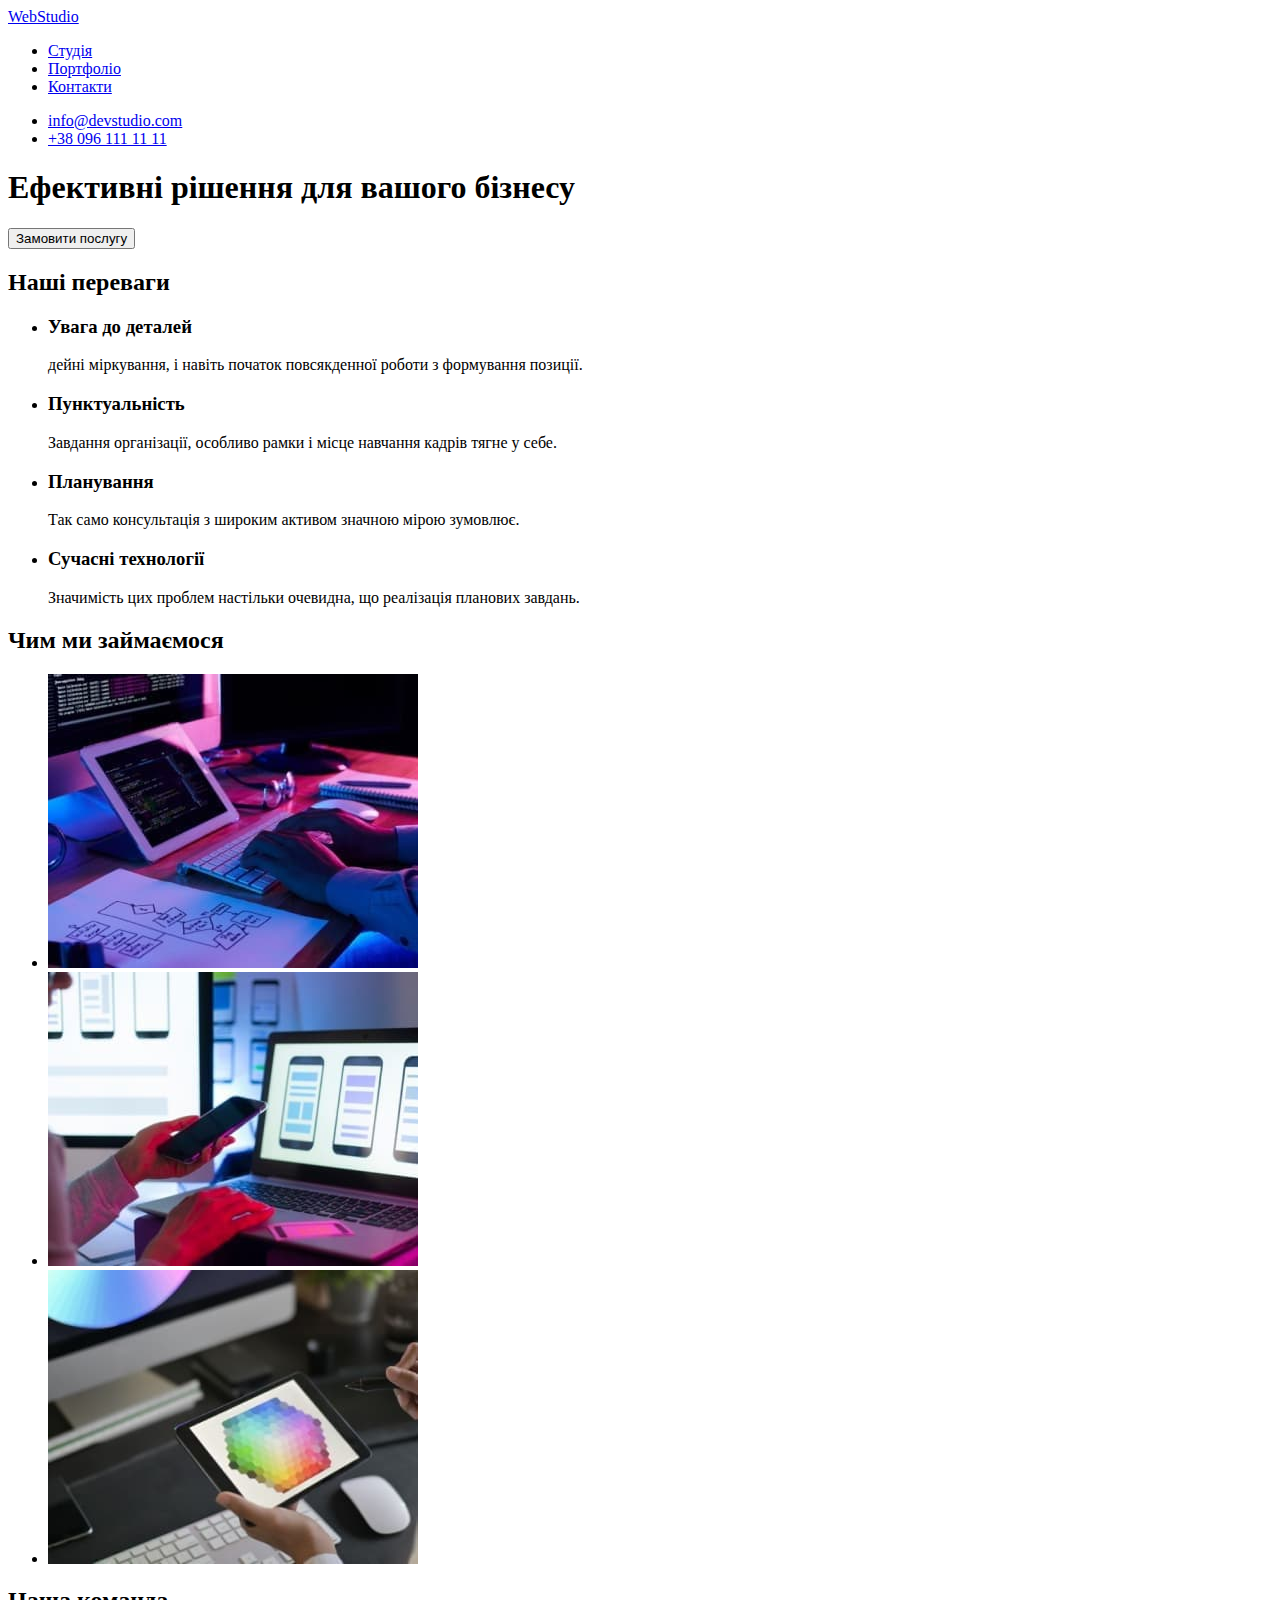
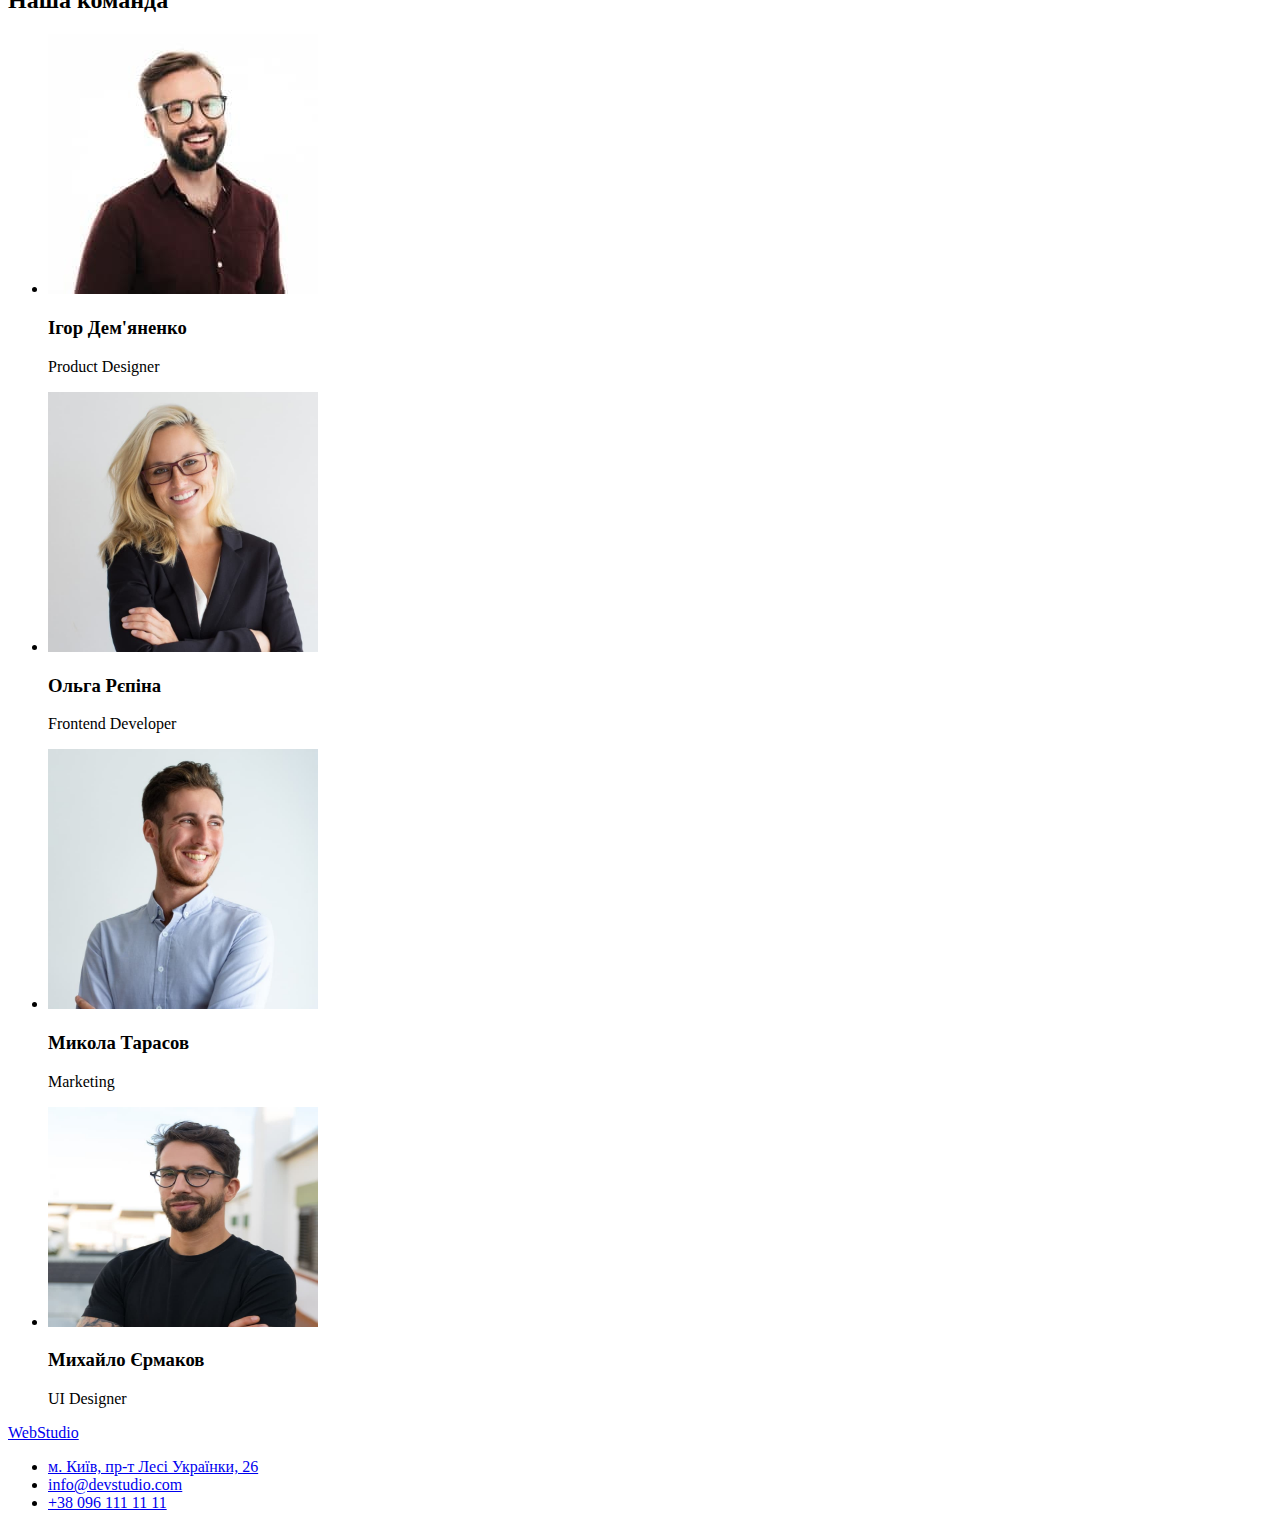
==== index.html @ c8a910ab "Add files via upload" ====
<!DOCTYPE html>
<html lang="uk">
  <head>
    <meta charset="UTF-8" />
    <meta http-equiv="X-UA-Compatible" content="IE=edge" />
    <meta name="viewport" content="width=device-width, initial-scale=1.0" />
    <title>WebStudio</title>
    <link rel="stylesheet" href="styles/main.css" />
  </head>
  <body>
    <header>
      <nav class="header-navigation">
        <a class="web" class="studio" href="./index.html">WebStudio</a>
        <ul>
          <li>
            <a class="студія" href="./index.html">Студія</a>
          </li>
          <li>
            <a class="портфоліо" href="#">Портфоліо</a>
          </li>
          <li>
            <a class="контакти" href="#">Контакти</a>
          </li>
        </ul>
        <ul>
          <li>
            <a class="mailto" href="mailto:info@devstudio.com"
              >info@devstudio.com</a
            >
          </li>
          <li>
            <a class="tel" href="tel:+380961111111">+38 096 111 11 11</a>
          </li>
        </ul>
      </nav>
    </header>
    <main>
      <section class="title-light">
        <h1>Ефективні рішення для вашого бізнесу</h1>
        <button type="button" class="button">Замовити послугу</button>
      </section>
      <section class="section-text">
        <h2>Наші переваги</h2>
        <ul>
          <li>
            <h3>Увага до деталей</h3>
            <p>
              дейні міркування, і навіть початок повсякденної роботи з
              формування позиції.
            </p>
          </li>

          <li>
            <h3>Пунктуальність</h3>
            <p>
              Завдання організації, особливо рамки і місце навчання кадрів тягне
              у себе.
            </p>
          </li>

          <li>
            <h3>Планування</h3>
            <p>
              Так само консультація з широким активом значною мірою зумовлює.
            </p>
          </li>

          <li>
            <h3>Сучасні технології</h3>
            <p>
              Значимість цих проблем настільки очевидна, що реалізація планових
              завдань.
            </p>
          </li>
        </ul>
      </section>
      <section id="images" class="section-images">
        <h2>Чим ми займаємося</h2>
        <ul>
          <li>
            <img
              src="img-1.jpg"
              alt="Людина працює за комп'ютером"
              width="370"
              height="294"
            />
          </li>
          <li>
            <img
              src="img-2.jpg"
              alt="Людина тримає смартфон"
              width="370"
              height="294"
            />
          </li>
          <li>
            <img
              src="img-3.jpg"
              alt="Людина вибирає колір"
              width="370"
              height="294"
            />
          </li>
        </ul>
      </section>
      <section id="photo" class="section-photo">
        <h2>Наша команда</h2>
        <ul>
          <li>
            <img
              src="img-4.jpg"
              alt="Ігор Дем'яненко"
              width="270"
              height="260"
            />
            <h3>Ігор Дем'яненко</h3>
            <p>Product Designer</p>
          </li>
          <li>
            <img src="img-5.jpg" alt="Ольга Репіна" width="270" height="260" />
            <h3>Ольга Рєпіна</h3>
            <p>Frontend Developer</p>
          </li>
          <li>
            <img
              src="img-6.jpg"
              alt="Микола Тарасов"
              width="270"
              height="260"
            />
            <h3>Микола Тарасов</h3>
            <p>Marketing</p>
          </li>
          <li>
            <img
              src="img-7.jpg"
              alt="Михайло Єрмаков"
              width="270"
              height="220"
            />
            <h3>Михайло Єрмаков</h3>
            <p>UI Designer</p>
          </li>
        </ul>
      </section>
    </main>
    <footer class="webstudio-footer">
      <a href="./index.html">WebStudio</a>
      <ul>
        <li>
          <a
            href="https://goo.gl/maps/CPtrU1FHBa2aNyZL9"
            target="_blank"
            rel="noopener noreferrer nofollow"
            >м. Київ, пр-т Лесі Українки, 26</a
          >
        </li>
        <li>
          <a href="mailto:info@devstudio.com">info@devstudio.com</a>
        </li>
        <li>
          <a href="tel:+380961111111">+38 096 111 11 11</a>
        </li>
      </ul>
    </footer>
  </body>
</html>
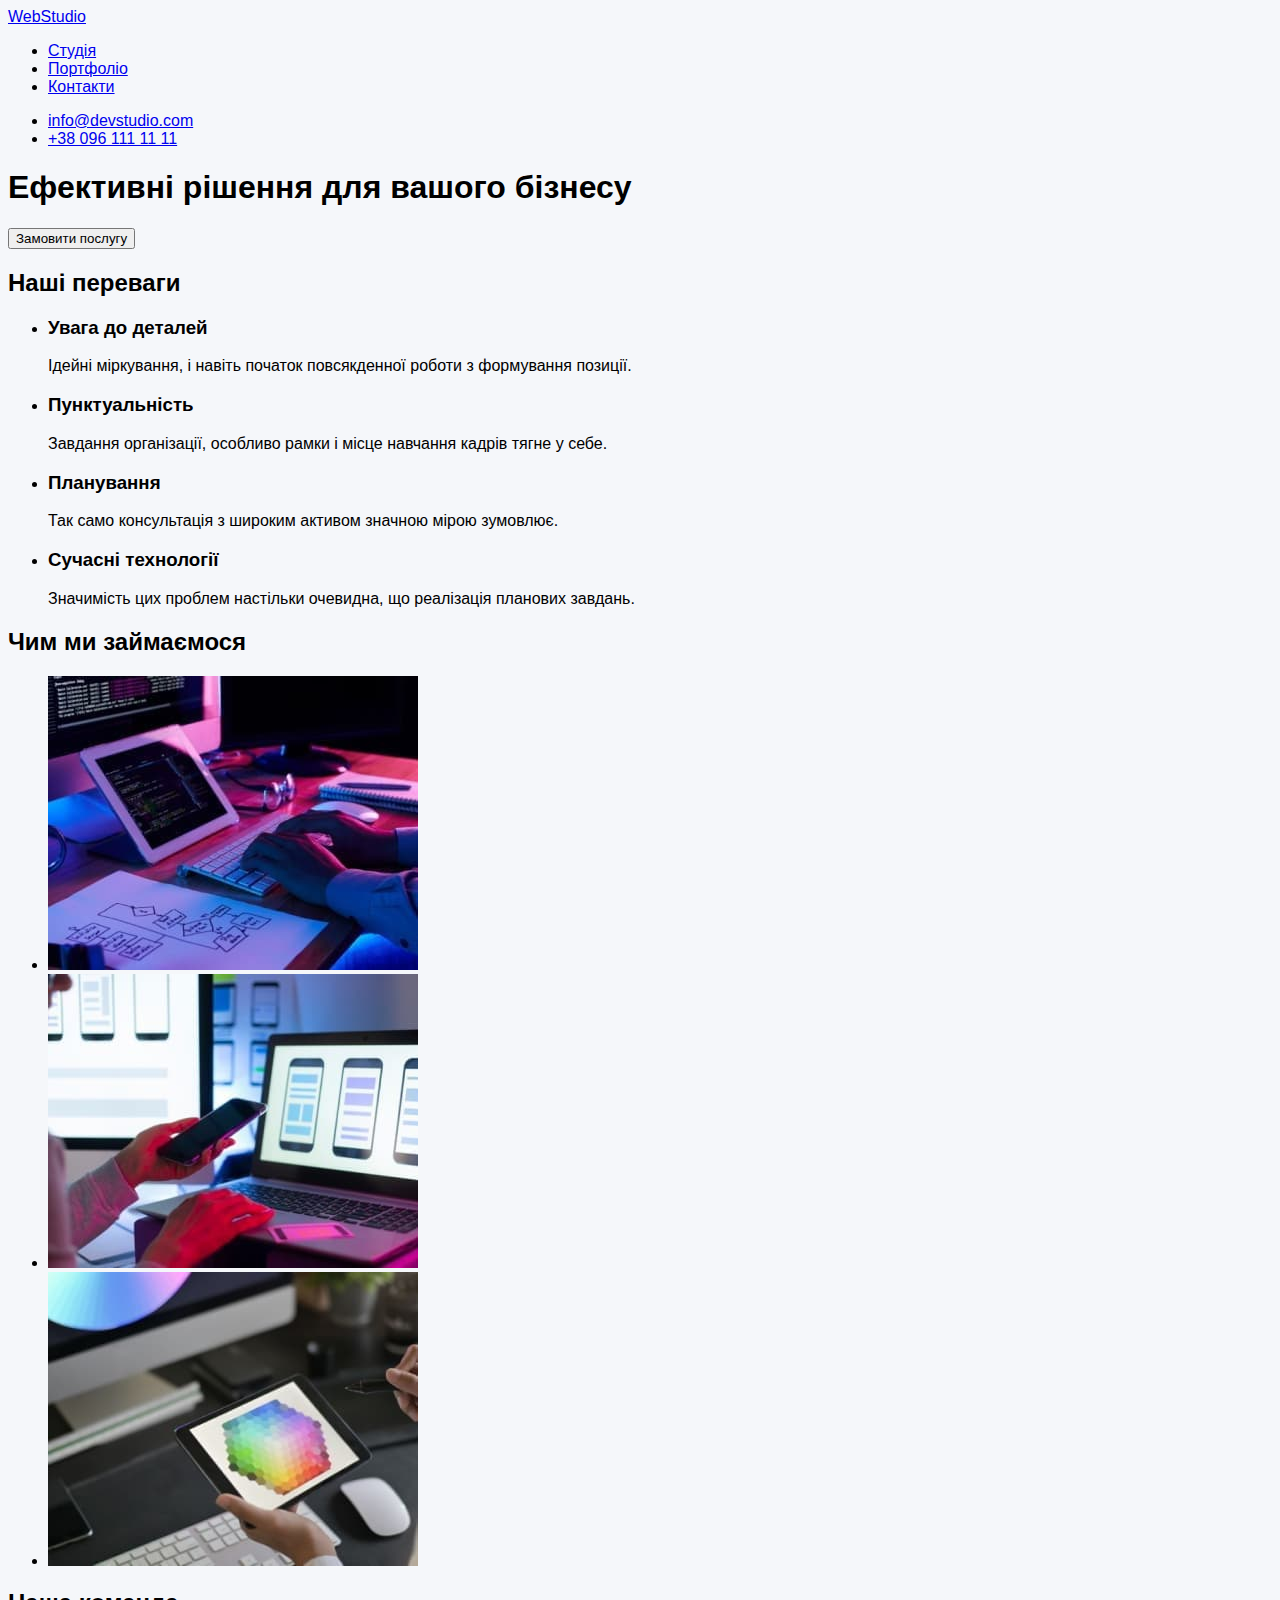
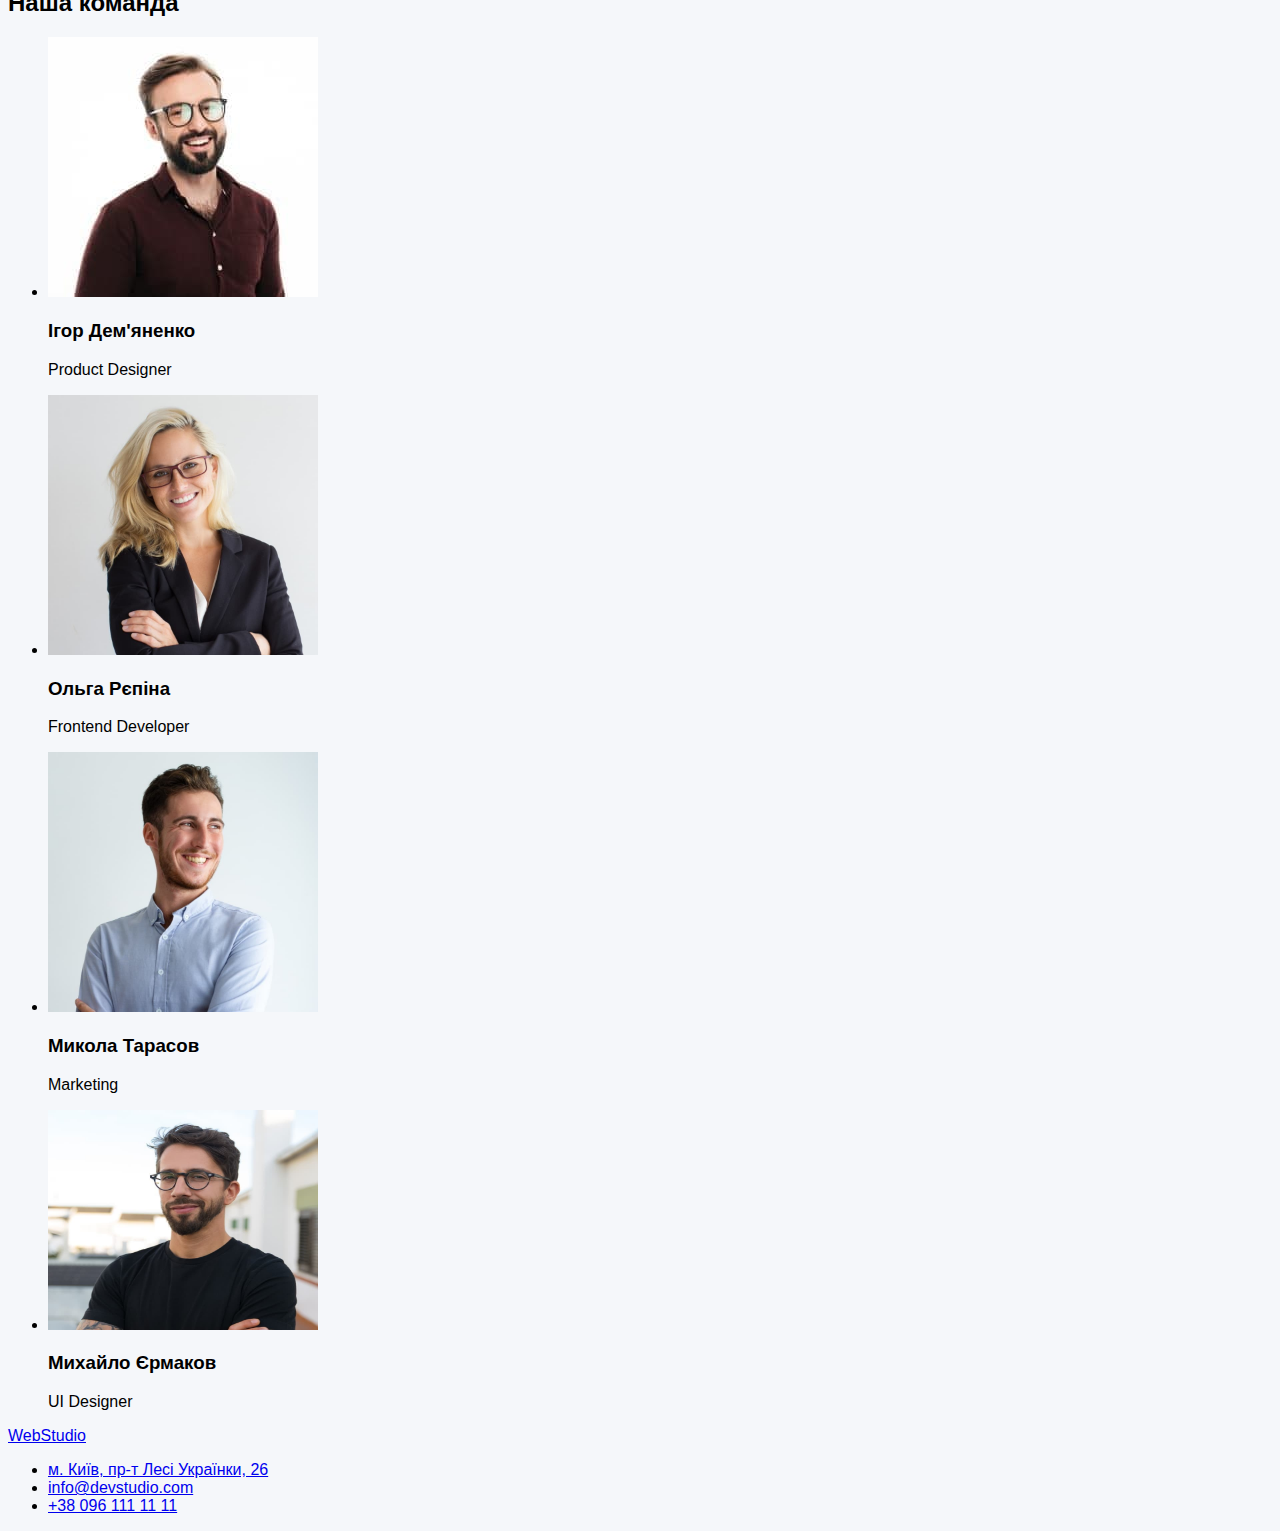
==== commit a9fae542: "Correct" ====
--- a/index.html
+++ b/index.html
@@ -6,6 +6,7 @@
     <meta name="viewport" content="width=device-width, initial-scale=1.0" />
     <title>WebStudio</title>
     <link rel="stylesheet" href="styles/main.css" />
+    <link rel="preconnect" href="https://fonts.gstatic.com" />
   </head>
   <body>
     <header>
@@ -16,7 +17,7 @@
             <a class="студія" href="./index.html">Студія</a>
           </li>
           <li>
-            <a class="портфоліо" href="#">Портфоліо</a>
+            <a class="портфоліо" href="./portfolio.html">Портфоліо</a>
           </li>
           <li>
             <a class="контакти" href="#">Контакти</a>
@@ -45,7 +46,7 @@
           <li>
             <h3>Увага до деталей</h3>
             <p>
-              дейні міркування, і навіть початок повсякденної роботи з
+              Ідейні міркування, і навіть початок повсякденної роботи з
               формування позиції.
             </p>
           </li>
--- a/styles/main.css
+++ b/styles/main.css
@@ -0,0 +1,273 @@
+body {
+    font-family: 'Montserrat', sans-serif;
+    background-color: #F5F7FA;
+}
+
+/* main styles: */
+
+.main {
+    display: flex;
+    flex-direction: row-reverse;
+    width: 1200px;
+    margin: 0 auto;
+}
+
+/* main-content style */
+
+.main-content {
+    background-color: #F5F7FA;
+    ;
+    box-shadow: 6px 6px 20px rgba(0, 0, 0, 0.1);
+    padding: 105px 90px;
+}
+
+/* about styles */
+
+.about {
+    margin-bottom: 40px;
+}
+
+.about-position {
+    font-style: normal;
+    font-weight: 700;
+    font-size: 14px;
+    line-height: 17px;
+    color: #000000;
+    margin-bottom: 20px;
+}
+
+.about-name {
+    font-style: normal;
+    font-weight: 700;
+    font-size: 45px;
+    line-height: 55px;
+    color: #000000;
+    margin-bottom: 25px;
+}
+
+.about-description {
+    font-style: normal;
+    font-weight: 400;
+    font-size: 14px;
+    line-height: 24px;
+    color: #595959;
+    width: 400px;
+}
+
+/* .project styles */
+
+.project {
+    margin-bottom: 50px;
+}
+
+.title {
+    font-style: normal;
+    font-weight: 700;
+    font-size: 22px;
+    line-height: 27px;
+    color: #000000;
+    margin-bottom: 10px;
+}
+
+.projects-list {
+    padding: 0;
+    margin-left: 15px;
+}
+
+
+.projects-item {
+    font-style: normal;
+    font-weight: 700;
+    font-size: 14px;
+    line-height: 24px;
+    color: #000000;
+}
+
+.projects,
+.projects-link {
+    font-style: normal;
+    font-weight: 400;
+    font-size: 14px;
+    line-height: 24px;
+    color: #595959;
+}
+
+.projects-link {
+    margin-left: 10px;
+}
+
+.projects-bracket {
+    font-style: normal;
+    font-weight: 700;
+    font-size: 14px;
+    line-height: 24px;
+    color: #000000;
+}
+
+
+
+/* work styles */
+
+.work {
+    margin-bottom: 45px;
+}
+
+.work-position {
+    font-style: normal;
+    font-weight: 700;
+    font-size: 16px;
+    line-height: 20px;
+    color: #000000;
+    margin-bottom: 10px;
+}
+
+.organization {
+    font-style: normal;
+    font-weight: 700;
+    font-size: 16px;
+    line-height: 20px;
+    color: #FB6D3A;
+}
+
+.period {
+    font-style: normal;
+    font-weight: 400;
+    font-size: 12px;
+    line-height: 15px;
+    color: #A8A8A8;
+    margin-bottom: 10px;
+}
+
+.line {
+    font-style: normal;
+    font-weight: 400;
+    font-size: 12px;
+    line-height: 15px;
+    color: #000000;
+}
+
+.work-list {
+    padding: 0;
+    margin-left: 15px;
+}
+
+.work-list-item {
+    font-style: normal;
+    font-weight: 400;
+    font-size: 14px;
+    line-height: 24px;
+    color: #595959;
+}
+
+
+/* Eeducation styles */
+
+.education {}
+
+.university {
+    font-style: normal;
+    font-weight: 700;
+    font-size: 16px;
+    line-height: 20px;
+    color: #FB6D3A;
+    margin-bottom: 10px;
+}
+
+.department {
+    font-style: normal;
+    font-weight: 700;
+    font-size: 14px;
+    line-height: 17px;
+    color: #000000;
+    margin-bottom: 10px;
+}
+
+
+/* sidedar styles */
+
+.sidebar {
+    background-color: #1E2939;
+    padding-top: 40px;
+    width: 370px;
+}
+
+.photo {
+    width: 370px;
+    margin-bottom: 50px;
+}
+
+.contacts,
+.tech-skills,
+.soft-skills {
+    margin-left: 40px;
+}
+
+.contacts {
+    margin-bottom: 50px;
+}
+
+.sidebar-title {
+    color: #FFFFFF;
+    font-style: normal;
+    font-weight: 700;
+    font-size: 22px;
+    line-height: 27px;
+    margin-bottom: 10px;
+}
+
+.contact-type {
+    font-style: normal;
+    font-weight: 700;
+    font-size: 14px;
+    line-height: 24px;
+    color: #FFFFFF;
+    margin-right: 10px;
+}
+
+.contact-link {
+    font-style: normal;
+    font-weight: 400;
+    font-size: 14px;
+    line-height: 24px;
+    color: #868e9b;
+}
+
+.tech-skills {
+    margin-bottom: 45px;
+}
+
+.tech-skills-list {
+    color: #FFFFFF;
+    padding: 0px;
+    padding-left: 17px;
+}
+
+.tech-skills-item {
+    color: #FB6D3A;
+}
+
+.tech-skills-text {
+    color: #FFFFFF;
+    font-style: normal;
+    font-weight: 400;
+    font-size: 14px;
+    line-height: 24px;
+}
+
+.soft-skills-list {
+    color: #FFFFFF;
+    padding: 0;
+    padding-left: 17px;
+}
+
+.soft-skills-item {
+    color: #FB6D3A;
+}
+
+.soft-skills-text {
+    color: #FFFFFF;
+    font-style: normal;
+    font-weight: 400;
+    font-size: 14px;
+    line-height: 24px;
+}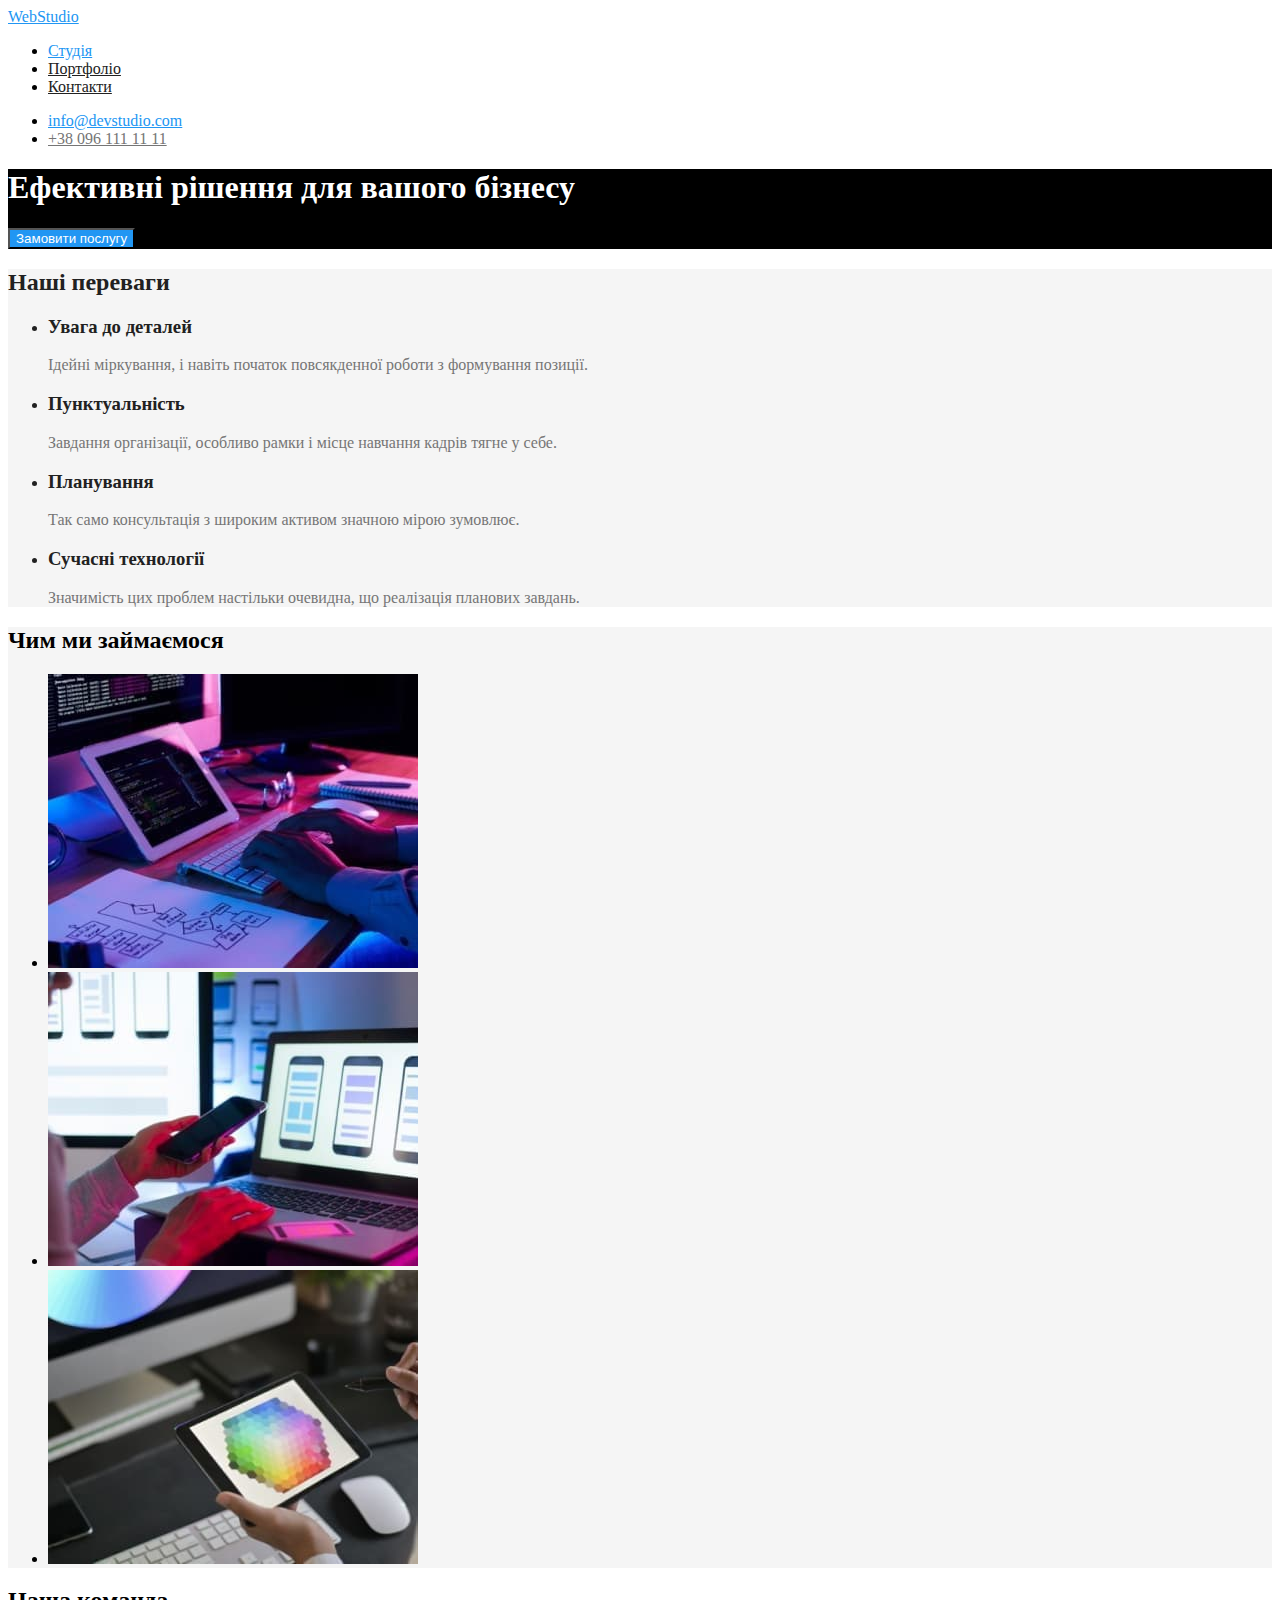
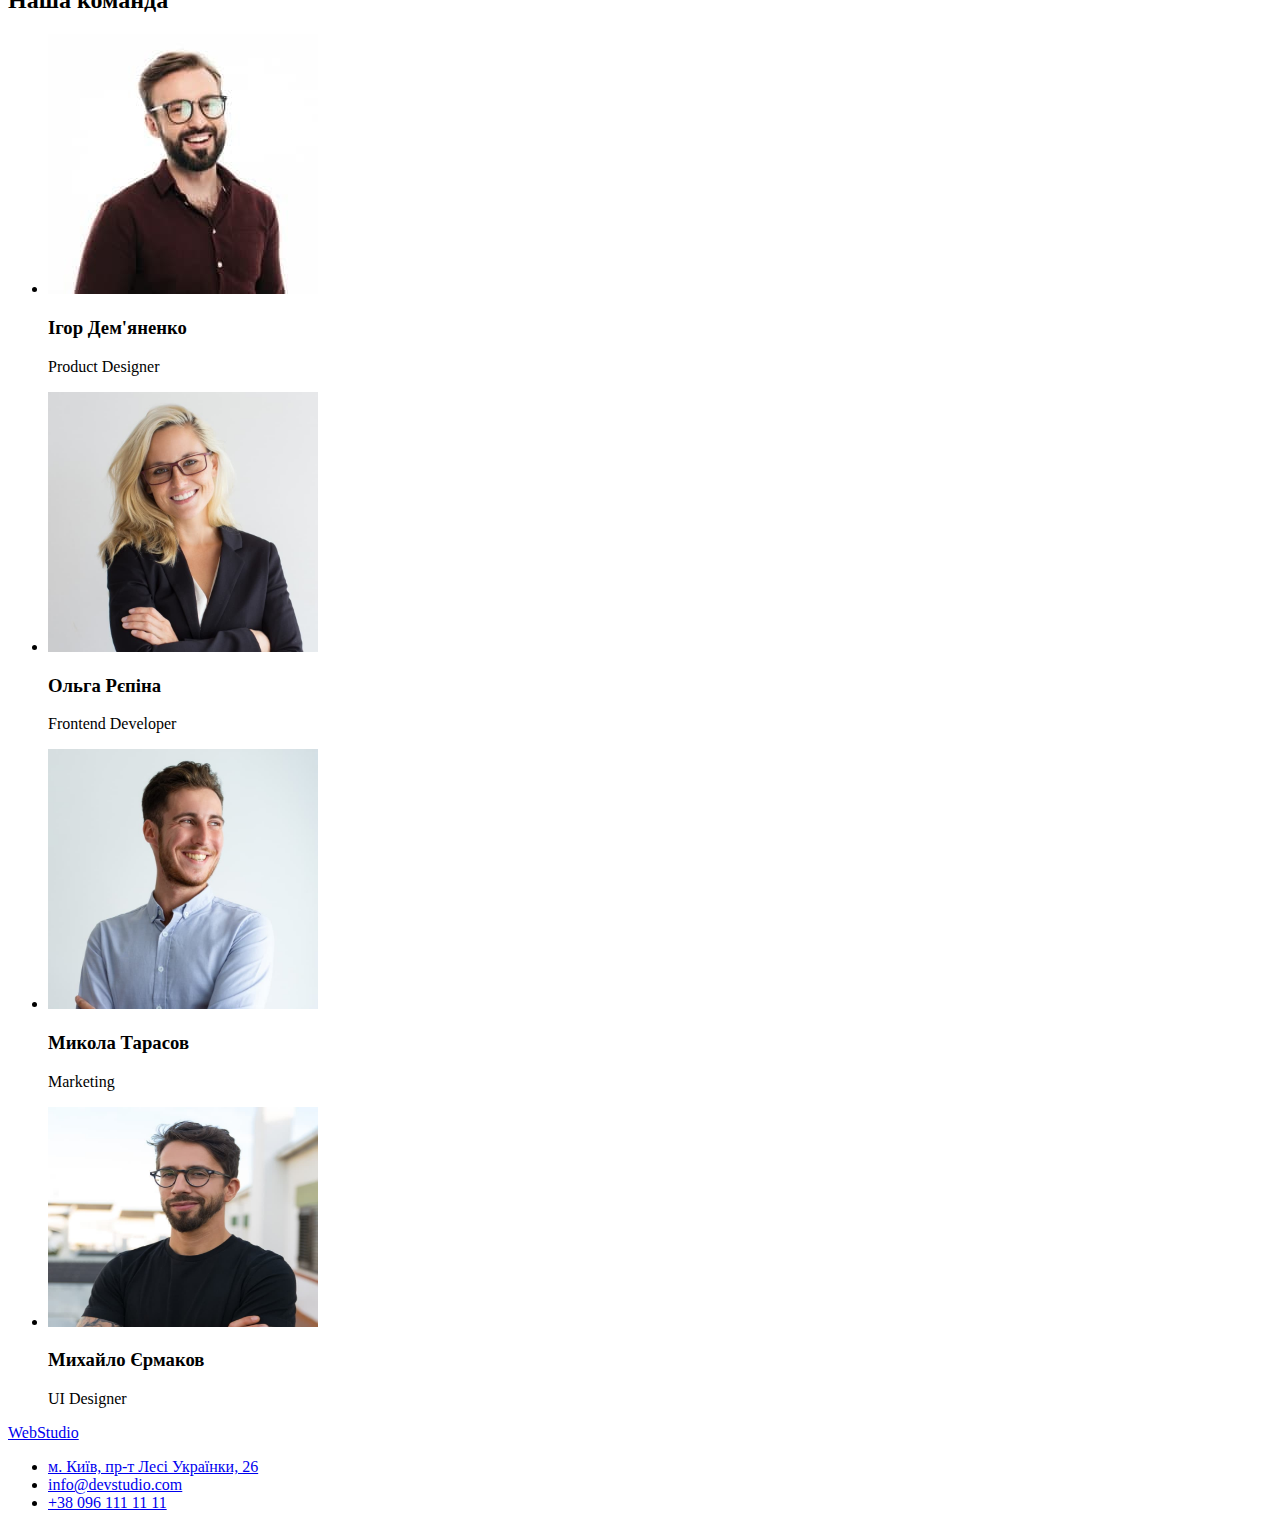
==== commit e86ad0e5: "Update index.html" ====
--- a/index.html
+++ b/index.html
@@ -20,7 +20,7 @@
             <a class="портфоліо" href="./portfolio.html">Портфоліо</a>
           </li>
           <li>
-            <a class="контакти" href="#">Контакти</a>
+            <a class="контакти" href="#contacts">Контакти</a>
           </li>
         </ul>
         <ul>
@@ -145,7 +145,7 @@
         </ul>
       </section>
     </main>
-    <footer class="webstudio-footer">
+    <footer id="contacts" class="webstudio-footer">
       <a href="./index.html">WebStudio</a>
       <ul>
         <li>
--- a/styles/main.css
+++ b/styles/main.css
@@ -1,273 +1,69 @@
-body {
-    font-family: 'Montserrat', sans-serif;
-    background-color: #F5F7FA;
+:root {
+    --color-black: #000000;
+    --color-dark: #212121;
+    --text-color-grey: #757575;
+    --color-blue: #2196F3;
+
 }
 
-/* main styles: */
-
-.main {
-    display: flex;
-    flex-direction: row-reverse;
-    width: 1200px;
-    margin: 0 auto;
+.header-navigation {
+    background-color: #FFFFFF;
+    ;
 }
 
-/* main-content style */
-
-.main-content {
-    background-color: #F5F7FA;
-    ;
-    box-shadow: 6px 6px 20px rgba(0, 0, 0, 0.1);
-    padding: 105px 90px;
+.web {
+    color: var(--color-blue);
 }
 
-/* about styles */
-
-.about {
-    margin-bottom: 40px;
+.studio {
+    color: var(--color-black);
 }
 
-.about-position {
-    font-style: normal;
-    font-weight: 700;
-    font-size: 14px;
-    line-height: 17px;
-    color: #000000;
-    margin-bottom: 20px;
+.студія,
+.mailto {
+    color: var(--color-blue);
 }
 
-.about-name {
-    font-style: normal;
-    font-weight: 700;
-    font-size: 45px;
-    line-height: 55px;
-    color: #000000;
-    margin-bottom: 25px;
+.портфоліо,
+.контакти {
+    color: var(--color-dark);
 }
 
-.about-description {
-    font-style: normal;
-    font-weight: 400;
-    font-size: 14px;
-    line-height: 24px;
-    color: #595959;
-    width: 400px;
+.tel {
+    color: var(--text-color-grey);
 }
 
-/* .project styles */
-
-.project {
-    margin-bottom: 50px;
+.title-light {
+    background-color: black;
 }
 
-.title {
-    font-style: normal;
-    font-weight: 700;
-    font-size: 22px;
-    line-height: 27px;
-    color: #000000;
-    margin-bottom: 10px;
+.title-light {
+    color: #FFFFFF;
 }
 
-.projects-list {
-    padding: 0;
-    margin-left: 15px;
+.button {
+    background-color: #2196F3;
 }
 
-
-.projects-item {
-    font-style: normal;
-    font-weight: 700;
-    font-size: 14px;
-    line-height: 24px;
-    color: #000000;
+.button {
+    color: #FFFFFF;
 }
 
-.projects,
-.projects-link {
-    font-style: normal;
-    font-weight: 400;
-    font-size: 14px;
-    line-height: 24px;
-    color: #595959;
+.section-text,
+.section-images {
+    background-color: #F5F5F5;
+    ;
 }
 
-.projects-link {
-    margin-left: 10px;
+.section-text,
+.section-images .section-photo h2 {
+    color: var(--color-dark);
 }
 
-.projects-bracket {
-    font-style: normal;
-    font-weight: 700;
-    font-size: 14px;
-    line-height: 24px;
-    color: #000000;
+.section-text h3 {
+    color: var(--color-dark)
 }
 
-
-
-/* work styles */
-
-.work {
-    margin-bottom: 45px;
-}
-
-.work-position {
-    font-style: normal;
-    font-weight: 700;
-    font-size: 16px;
-    line-height: 20px;
-    color: #000000;
-    margin-bottom: 10px;
-}
-
-.organization {
-    font-style: normal;
-    font-weight: 700;
-    font-size: 16px;
-    line-height: 20px;
-    color: #FB6D3A;
-}
-
-.period {
-    font-style: normal;
-    font-weight: 400;
-    font-size: 12px;
-    line-height: 15px;
-    color: #A8A8A8;
-    margin-bottom: 10px;
-}
-
-.line {
-    font-style: normal;
-    font-weight: 400;
-    font-size: 12px;
-    line-height: 15px;
-    color: #000000;
-}
-
-.work-list {
-    padding: 0;
-    margin-left: 15px;
-}
-
-.work-list-item {
-    font-style: normal;
-    font-weight: 400;
-    font-size: 14px;
-    line-height: 24px;
-    color: #595959;
-}
-
-
-/* Eeducation styles */
-
-.education {}
-
-.university {
-    font-style: normal;
-    font-weight: 700;
-    font-size: 16px;
-    line-height: 20px;
-    color: #FB6D3A;
-    margin-bottom: 10px;
-}
-
-.department {
-    font-style: normal;
-    font-weight: 700;
-    font-size: 14px;
-    line-height: 17px;
-    color: #000000;
-    margin-bottom: 10px;
-}
-
-
-/* sidedar styles */
-
-.sidebar {
-    background-color: #1E2939;
-    padding-top: 40px;
-    width: 370px;
-}
-
-.photo {
-    width: 370px;
-    margin-bottom: 50px;
-}
-
-.contacts,
-.tech-skills,
-.soft-skills {
-    margin-left: 40px;
-}
-
-.contacts {
-    margin-bottom: 50px;
-}
-
-.sidebar-title {
-    color: #FFFFFF;
-    font-style: normal;
-    font-weight: 700;
-    font-size: 22px;
-    line-height: 27px;
-    margin-bottom: 10px;
-}
-
-.contact-type {
-    font-style: normal;
-    font-weight: 700;
-    font-size: 14px;
-    line-height: 24px;
-    color: #FFFFFF;
-    margin-right: 10px;
-}
-
-.contact-link {
-    font-style: normal;
-    font-weight: 400;
-    font-size: 14px;
-    line-height: 24px;
-    color: #868e9b;
-}
-
-.tech-skills {
-    margin-bottom: 45px;
-}
-
-.tech-skills-list {
-    color: #FFFFFF;
-    padding: 0px;
-    padding-left: 17px;
-}
-
-.tech-skills-item {
-    color: #FB6D3A;
-}
-
-.tech-skills-text {
-    color: #FFFFFF;
-    font-style: normal;
-    font-weight: 400;
-    font-size: 14px;
-    line-height: 24px;
-}
-
-.soft-skills-list {
-    color: #FFFFFF;
-    padding: 0;
-    padding-left: 17px;
-}
-
-.soft-skills-item {
-    color: #FB6D3A;
-}
-
-.soft-skills-text {
-    color: #FFFFFF;
-    font-style: normal;
-    font-weight: 400;
-    font-size: 14px;
-    line-height: 24px;
+.section-text p {
+    color: var(--text-color-grey);
 }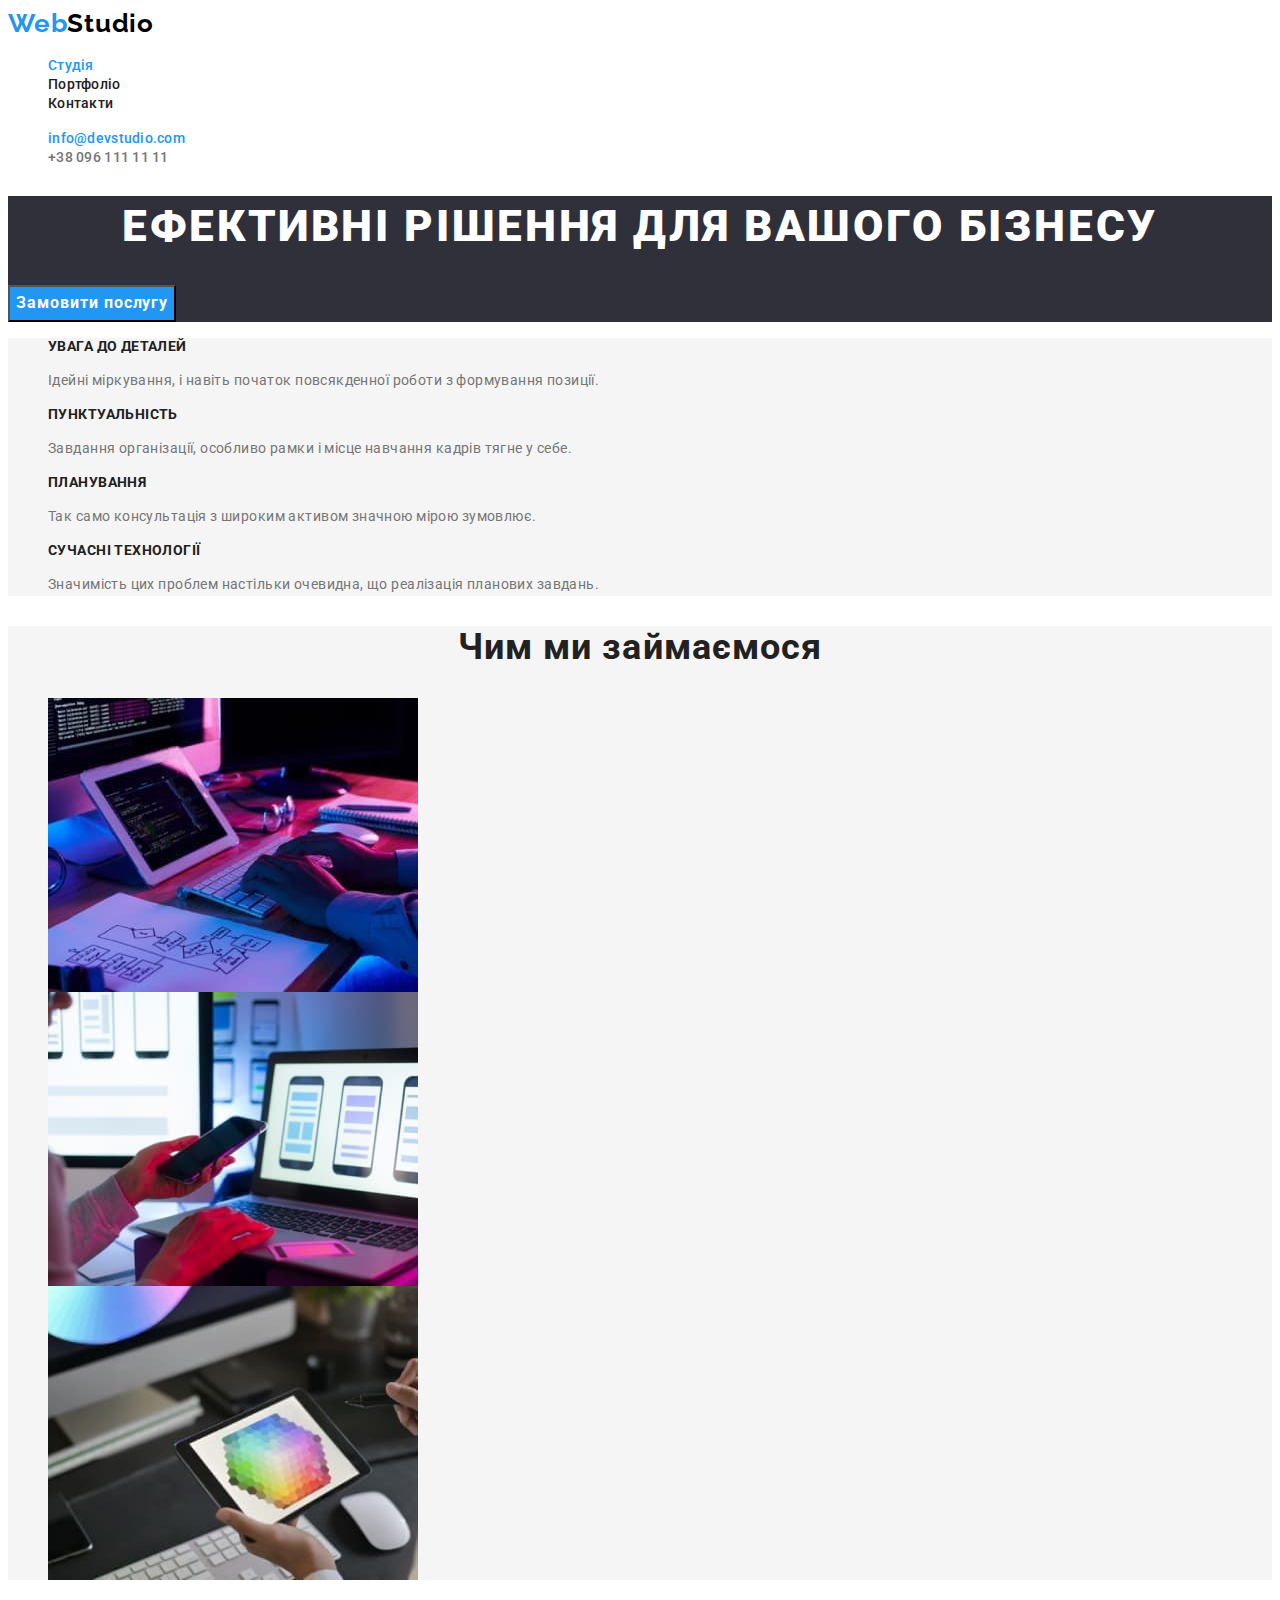
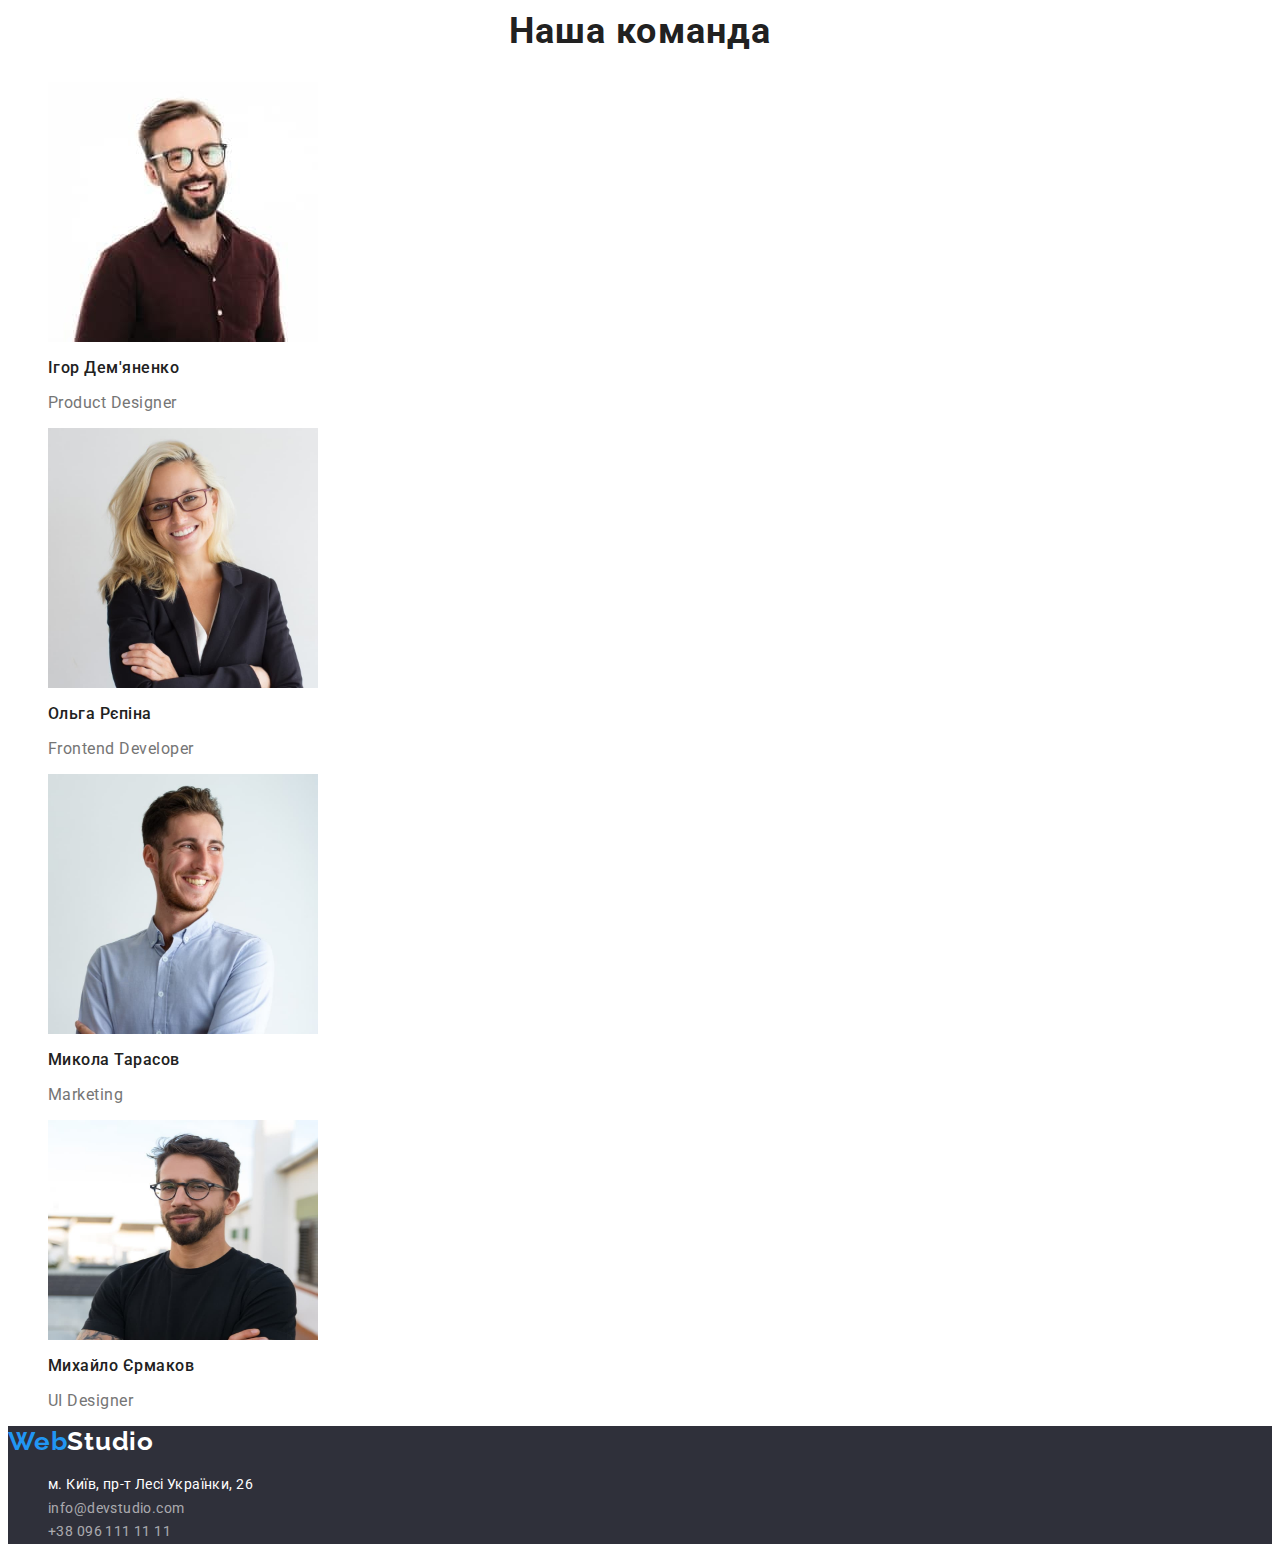
==== commit 2f386fde: "Correct" ====
--- a/index.html
+++ b/index.html
@@ -5,45 +5,59 @@
     <meta http-equiv="X-UA-Compatible" content="IE=edge" />
     <meta name="viewport" content="width=device-width, initial-scale=1.0" />
     <title>WebStudio</title>
-    <link rel="stylesheet" href="styles/main.css" />
-    <link rel="preconnect" href="https://fonts.gstatic.com" />
+    <link rel="stylesheet" href="css/styles.css" />
+    <link rel="preconnect" href="https://fonts.googleapis.com" />
+    <link rel="preconnect" href="https://fonts.gstatic.com" crossorigin />
+    <link
+      href="https://fonts.googleapis.com/css2?family=Raleway:wght@700&family=Roboto:ital,wght@0,400;0,500;0,700;1,900&display=swap"
+      rel="stylesheet"
+    />
   </head>
   <body>
-    <header>
-      <nav class="header-navigation">
-        <a class="web" class="studio" href="./index.html">WebStudio</a>
-        <ul>
-          <li>
-            <a class="студія" href="./index.html">Студія</a>
-          </li>
-          <li>
-            <a class="портфоліо" href="./portfolio.html">Портфоліо</a>
-          </li>
-          <li>
-            <a class="контакти" href="#contacts">Контакти</a>
-          </li>
-        </ul>
-        <ul>
-          <li>
-            <a class="mailto" href="mailto:info@devstudio.com"
+    <header class="page-header">
+      <nav class="page-navigation">
+        <a class="logo link" href="./index.html">
+          <span class="logo1">Web</span><span class="logo2">Studio</span></a
+        >
+        <ul class="menu list">
+          <li class="menu-item">
+            <a class="menu-link menu-link-active link" href="./index.html"
+              >Студія</a
+            >
+          </li>
+          <li class="menu-item">
+            <a class="menu-link link" href="./portfolio.html">Портфоліо</a>
+          </li>
+          <li class="menu-item">
+            <a class="menu-link link" href="#contacts">Контакти</a>
+          </li>
+        </ul>
+        <ul class="menu-contact list">
+          <li class="menu-item-contact">
+            <a
+              class="contact-email contact-email-active link"
+              href="mailto:info@devstudio.com"
               >info@devstudio.com</a
             >
           </li>
-          <li>
-            <a class="tel" href="tel:+380961111111">+38 096 111 11 11</a>
+          <li class="menu-item-contact">
+            <a class="contact-phone-number link" href="tel:+380961111111"
+              >+38 096 111 11 11</a
+            >
           </li>
         </ul>
       </nav>
     </header>
     <main>
+      <!-- HERO -->
       <section class="title-light">
         <h1>Ефективні рішення для вашого бізнесу</h1>
-        <button type="button" class="button">Замовити послугу</button>
-      </section>
-      <section class="section-text">
+        <button type="button" class="modal-open-btn">Замовити послугу</button>
+      </section>
+      <section class="section-text text-visually-hidden">
         <h2>Наші переваги</h2>
-        <ul>
-          <li>
+        <ul class="text list">
+          <li class="text-item">
             <h3>Увага до деталей</h3>
             <p>
               Ідейні міркування, і навіть початок повсякденної роботи з
@@ -51,7 +65,7 @@
             </p>
           </li>
 
-          <li>
+          <li class="text-item">
             <h3>Пунктуальність</h3>
             <p>
               Завдання організації, особливо рамки і місце навчання кадрів тягне
@@ -59,14 +73,14 @@
             </p>
           </li>
 
-          <li>
+          <li class="text-item">
             <h3>Планування</h3>
             <p>
               Так само консультація з широким активом значною мірою зумовлює.
             </p>
           </li>
 
-          <li>
+          <li class="text-item">
             <h3>Сучасні технології</h3>
             <p>
               Значимість цих проблем настільки очевидна, що реалізація планових
@@ -77,25 +91,28 @@
       </section>
       <section id="images" class="section-images">
         <h2>Чим ми займаємося</h2>
-        <ul>
-          <li>
-            <img
+        <ul class="images list">
+          <li class="images-item">
+            <img
+              class="images-img"
               src="img-1.jpg"
               alt="Людина працює за комп'ютером"
               width="370"
               height="294"
             />
           </li>
-          <li>
-            <img
+          <li class="images-item">
+            <img
+              class="images-img"
               src="img-2.jpg"
               alt="Людина тримає смартфон"
               width="370"
               height="294"
             />
           </li>
-          <li>
-            <img
+          <li class="images-item">
+            <img
+              class="images-img"
               src="img-3.jpg"
               alt="Людина вибирає колір"
               width="370"
@@ -106,61 +123,77 @@
       </section>
       <section id="photo" class="section-photo">
         <h2>Наша команда</h2>
-        <ul>
-          <li>
-            <img
+        <ul class="photo list">
+          <li class="photo-item">
+            <img
+              class="photo-img"
               src="img-4.jpg"
               alt="Ігор Дем'яненко"
               width="270"
               height="260"
             />
             <h3>Ігор Дем'яненко</h3>
-            <p>Product Designer</p>
-          </li>
-          <li>
-            <img src="img-5.jpg" alt="Ольга Репіна" width="270" height="260" />
+            <p lang="en">Product Designer</p>
+          </li>
+          <li class="photo-item">
+            <img
+              class="photo-img"
+              src="img-5.jpg"
+              alt="Ольга Репіна"
+              width="270"
+              height="260"
+            />
             <h3>Ольга Рєпіна</h3>
-            <p>Frontend Developer</p>
-          </li>
-          <li>
-            <img
+            <p lang="en">Frontend Developer</p>
+          </li>
+          <li class="photo-item">
+            <img
+              class="photo-img"
               src="img-6.jpg"
               alt="Микола Тарасов"
               width="270"
               height="260"
             />
             <h3>Микола Тарасов</h3>
-            <p>Marketing</p>
-          </li>
-          <li>
-            <img
+            <p lang="en">Marketing</p>
+          </li>
+          <li class="photo-item">
+            <img
+              class="photo-img"
               src="img-7.jpg"
               alt="Михайло Єрмаков"
               width="270"
               height="220"
             />
             <h3>Михайло Єрмаков</h3>
-            <p>UI Designer</p>
+            <p lang="en">UI Designer</p>
           </li>
         </ul>
       </section>
     </main>
-    <footer id="contacts" class="webstudio-footer">
-      <a href="./index.html">WebStudio</a>
-      <ul>
-        <li>
+    <footer id="contacts" class="page-footer">
+      <a class="link" href="./index.html"
+        ><span class="logo3">Web</span><span class="logo4">Studio</span></a
+      >
+      <ul class="footer list">
+        <li class="footer-item">
           <a
+            class="maps link"
             href="https://goo.gl/maps/CPtrU1FHBa2aNyZL9"
             target="_blank"
             rel="noopener noreferrer nofollow"
             >м. Київ, пр-т Лесі Українки, 26</a
           >
         </li>
-        <li>
-          <a href="mailto:info@devstudio.com">info@devstudio.com</a>
+        <li class="footer-item">
+          <a class="contact-email1 link" href="mailto:info@devstudio.com"
+            >info@devstudio.com</a
+          >
         </li>
-        <li>
-          <a href="tel:+380961111111">+38 096 111 11 11</a>
+        <li class="footer-item">
+          <a class="contact-phone-number1 link" href="tel:+380961111111"
+            >+38 096 111 11 11</a
+          >
         </li>
       </ul>
     </footer>
--- a/css/styles.css
+++ b/css/styles.css
@@ -0,0 +1,236 @@
+:root {
+--primary-font: 'Roboto', sans-serif;
+--primary-text-color-dark: #212121;
+--secondary-text-color-dark: #757575;
+--tertiary-text-color-dark: #000000;
+--primary-text-color-light: #FFFFFF;
+--section-color-dark: #2F303A;
+--section-color-light1: #F5F5F5;
+--section-color-light2: #F5F4FA;
+--section-color-light3: #EEEEEE;
+--line-color-light4: #ECECEC;
+--aczent-font: #2196F3;
+--aczent-font-active: #188CE8;}
+.link {
+    text-decoration: none;}
+.list {
+    list-style: none;}
+img {
+    display: block;}
+line {
+    color: var(--section-color-light4);}
+button {
+    font-family: inherit;
+    cursor: pointer;}
+body {
+font-family: var(--primary-font);
+font-style: normal;
+font-weight: 400}
+/*==========header==========*/
+.page-navigation {
+    color: var(--primary-text-color-light);}
+.logo1 {
+    font-family: 'Raleway';
+        font-style: normal;
+        font-weight: 700;
+        font-size: 26px;
+        line-height: 1.2;
+        letter-spacing: 0.03em;
+        color: var(--aczent-font);}
+.logo2 {
+    font-family: 'Raleway';
+        font-style: normal;
+        font-weight: 700;
+        font-size: 26px;
+        line-height: 1.2;
+        letter-spacing: 0.03em;
+        color: var(--tertiary-text-color-dark);}
+.menu-link {
+    font-weight: 500;
+    font-size: 14px;
+    line-height: 1.14;
+    letter-spacing: 0.02em;
+    color: var(--primary-text-color-dark);}
+.menu-link-active {
+color:var(--aczent-font);}
+.menu-link:hover,
+.menu-link:focus {
+    color: var(--aczent-font);}
+.contact-email {
+    font-weight: 500;
+    font-size: 14px;
+    line-height: 1.14;
+    letter-spacing: 0.02em;
+    color: var(--secondary-text-color-dark);}
+.contact-email-active {
+    color:var(--aczent-font);}
+.contact-email:hover,
+.contact-email:focus {
+    color: var(--aczent-font);}
+.contact-phone-number {
+    font-weight: 500;
+    font-size: 14px;
+    line-height: 1.14;
+    letter-spacing: 0.02em;
+    color: var(--secondary-text-color-dark);}
+.contact-phone-number:hover,
+.contact-phone-number:focus {
+    color: var(--aczent-font);}
+/*==========/header==========*/
+/*==========main==========*/
+.title-light {
+    background: var(--section-color-dark);}
+.title-light h1 {
+    font-weight: 900;
+    font-size: 44px;
+    line-height: 1.37;
+    text-align: center;
+    letter-spacing: 0.06em;
+    text-transform: uppercase;
+    color: var(--primary-text-color-light);}
+.modal-open-btn {
+    background: var(--aczent-font)}
+.modal-open-btn {
+    font-weight: 700;
+    font-size: 16px;
+    line-height: 1.9;
+    display: flex;
+    align-items: center;
+    text-align: center;
+    letter-spacing: 0.06em;
+    color: var(--primary-text-color-light);}
+.modal-open-btn:hover,
+.modal-open-btn:focus {
+    background: var(--aczent-font-active);}
+.section-text,
+.section-images {
+    background: var(--section-color-light1);}
+.text-visually-hidden h2 {
+    position: absolute;
+    white-space: nowrap;
+    width: 1px;
+    height: 1px;
+    overflow: hidden;
+    border: 0;
+    padding: 0;
+    clip: rect(0 0 0 0);
+    clip-path: inset(50%);
+    margin: -1px;}
+.text-item h3 {
+    font-weight: 700;
+    font-size: 14px;
+    line-height: 16px;
+    letter-spacing: 0.03em;
+    text-transform: uppercase;
+    color: var(--primary-text-color-dark);}
+.text-item p {
+    font-size: 14px;
+    line-height: 24px;
+    letter-spacing: 0.03em;
+    color: var(--secondary-text-color-dark);}
+.section-images h2,
+.section-photo h2 {
+    font-weight: 700;
+    font-size: 36px;
+    line-height: 1.17;
+    text-align: center;
+    letter-spacing: 0.03em;
+    color: var(--primary-text-color-dark);}
+.section-photo {
+    color: var(--section-color-light2);}
+.photo-item h3 {
+    font-weight: 500;
+    font-size: 16px;
+    line-height: 1.19;
+    letter-spacing: 0.03em;
+    color: var(--primary-text-color-dark);}
+.photo-item p {
+    font-size: 16px;
+    line-height: 1.19;
+    letter-spacing: 0.03em;
+    color: var(--secondary-text-color-dark);}
+/*==========main==========*/
+/*==========footer==========*/
+.page-footer {
+    background: var(--section-color-dark);}
+.logo3 {
+    font-family: 'Raleway';
+    font-style: normal;
+    font-weight: 700;
+    font-size: 26px;
+    line-height: 31px;
+    letter-spacing: 0.03em;
+    color: var(--aczent-font);}
+.logo4 {
+    font-family: 'Raleway';
+    font-style: normal;
+    font-weight: 700;
+    font-size: 26px;
+    line-height: 31px;
+    letter-spacing: 0.03em;
+    color: var(--primary-text-color-light);}
+.maps {
+    font-size: 14px;
+    line-height: 1.7;
+    letter-spacing: 0.03em;
+    color: var(--primary-text-color-light);}
+.contact-email1 {
+    font-size: 14px;
+    line-height: 1.7;
+    letter-spacing: 0.03em;
+    color: rgba(255, 255, 255, 0.6);}
+.contact-phone-number1 {
+    font-size: 14px;
+    line-height: 1.7;
+    letter-spacing: 0.03em;
+    color: rgba(255, 255, 255, 0.6);}
+.contact-phone-number1:hover,
+.contact-phone-number1:focus {
+    color: var(--aczent-font);}
+.contact-email1:hover,
+.contact-email1:focus {
+    color: var(--aczent-font);}
+/*==========/footer==========*/
+/*==========main-portfolio==========*/
+.section-button-portfolio,
+.section-images-portfolio {
+    background-color: var(--section-color-light1);}
+.modal-open-btn-portfolio {
+    font-weight: 500;
+    font-size: 16px;
+    line-height: 1.6;
+    /* identical to box height, or 162% */
+    text-align: center;
+    letter-spacing: 0.03em;
+    color: var(--primary-text-color-dark);}
+.modal-open-btn-portfolio {
+    background-color: var(--section-color-light3);}
+.modal-open-btn-portfolio:hover,
+.modal-open-btn-portfolio:focus {
+    background: var(--aczent-font);}
+.modal-open-btn-portfolio:hover,
+.modal-open-btn-portfolio:focus {
+    color: var(--primary-text-color-light);}
+.images-img-portfolio {
+    background-color: var(--section-color-light3) ;}
+.images-img-portfolio h2 {
+    font-weight: 700;
+    font-size: 18px;
+    line-height: 2.0;
+    /* identical to box height, or 200% */
+    letter-spacing: 0.06em;
+    color: var(--primary-text-color-dark);}
+.images-img-portfolio p {
+    font-size: 16px;
+    line-height: 1.9;
+    /* identical to box height, or 188% */
+    letter-spacing: 0.03em;
+    color: var(--secondary-text-color-dark);}
+/*==========/main-portfolio==========*/
+
+
+
+
+
+
+
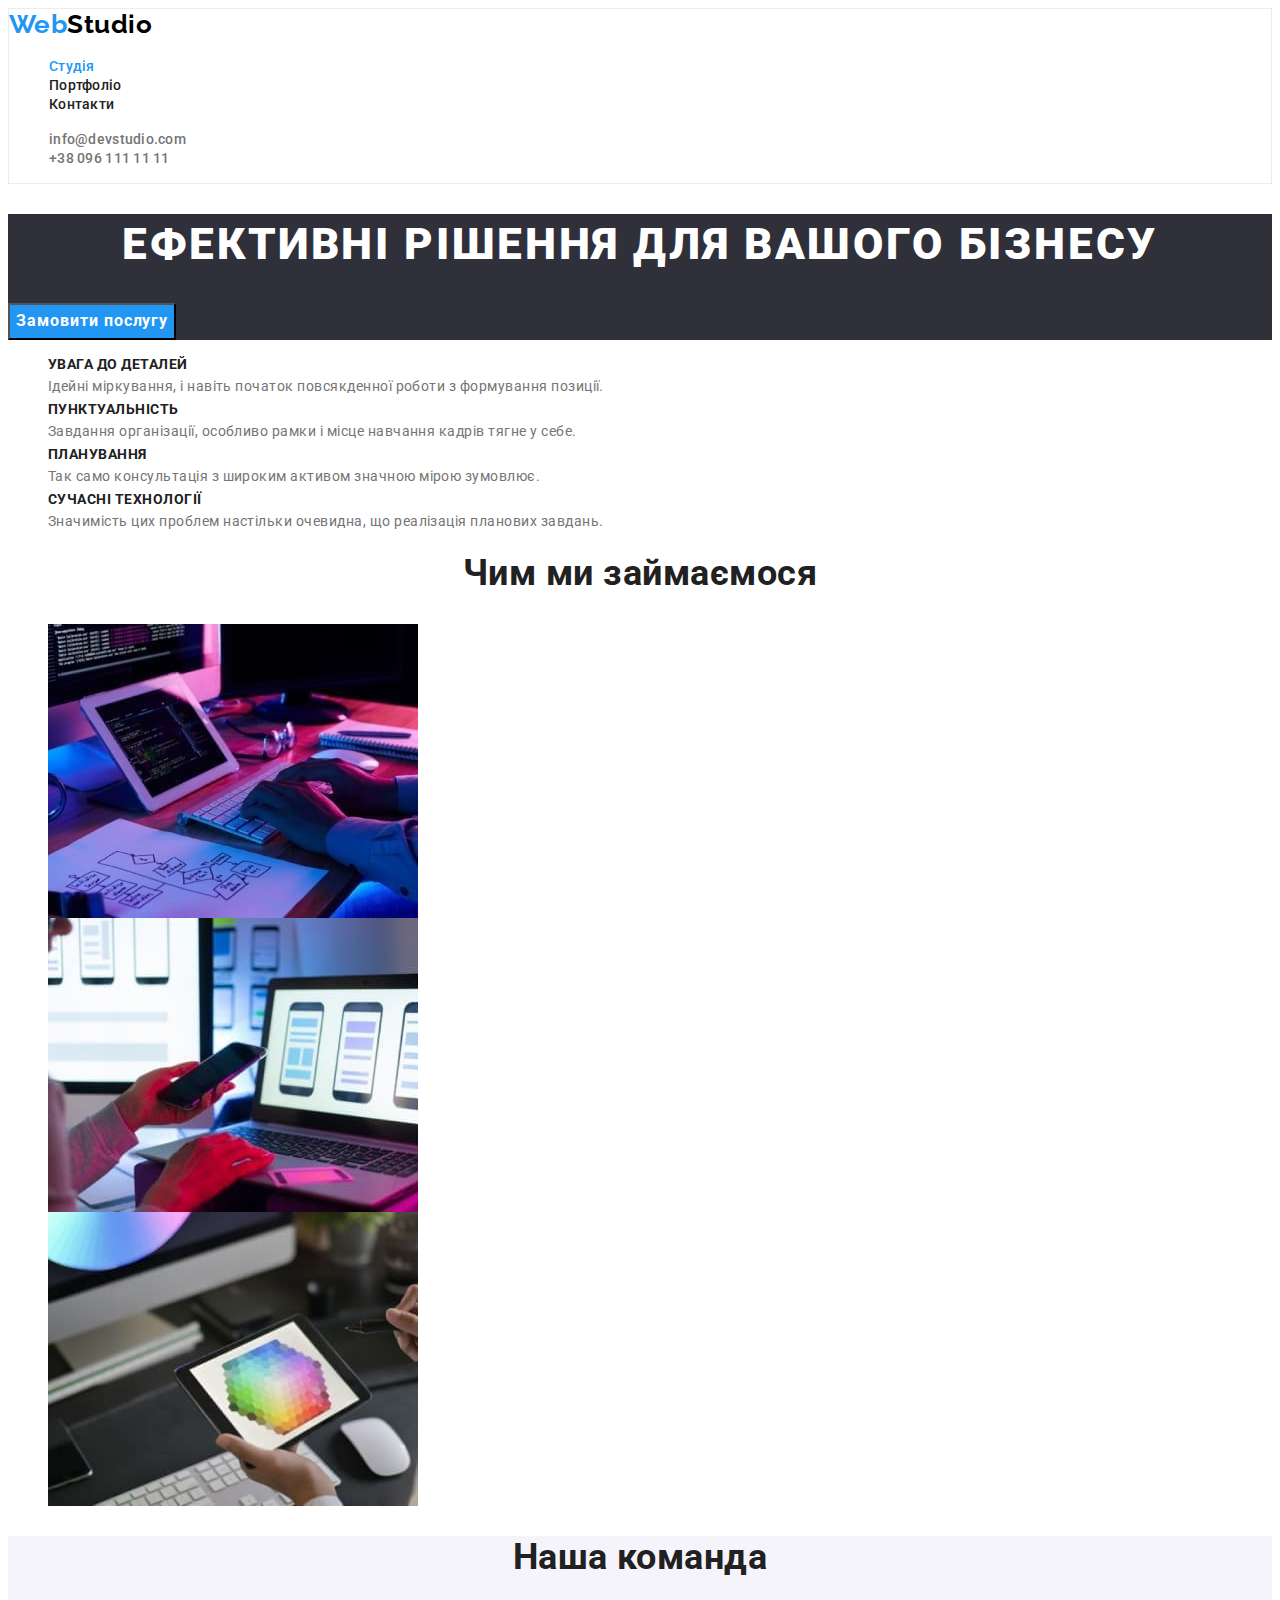
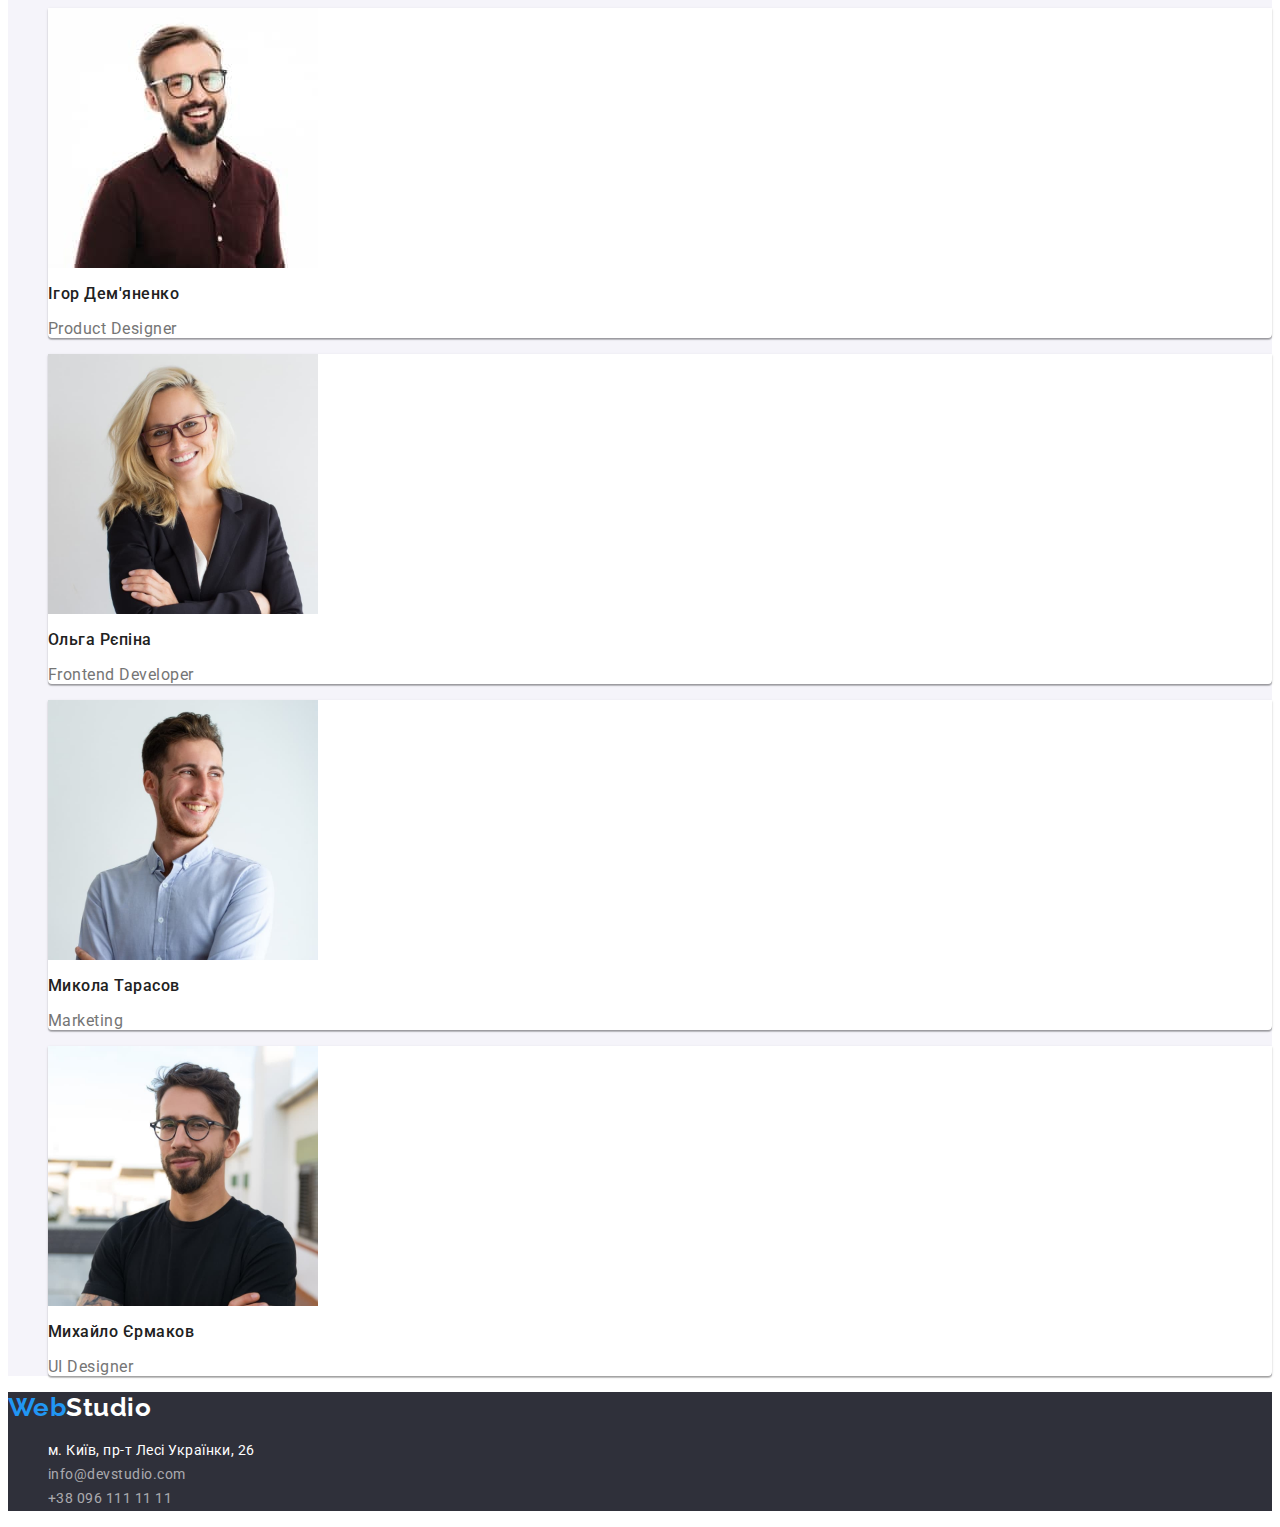
==== commit 330b5aee: "Correct" ====
--- a/index.html
+++ b/index.html
@@ -5,13 +5,13 @@
     <meta http-equiv="X-UA-Compatible" content="IE=edge" />
     <meta name="viewport" content="width=device-width, initial-scale=1.0" />
     <title>WebStudio</title>
-    <link rel="stylesheet" href="css/styles.css" />
     <link rel="preconnect" href="https://fonts.googleapis.com" />
     <link rel="preconnect" href="https://fonts.gstatic.com" crossorigin />
     <link
       href="https://fonts.googleapis.com/css2?family=Raleway:wght@700&family=Roboto:ital,wght@0,400;0,500;0,700;1,900&display=swap"
       rel="stylesheet"
     />
+    <link rel="stylesheet" href="css/styles.css" />
   </head>
   <body>
     <header class="page-header">
@@ -34,9 +34,7 @@
         </ul>
         <ul class="menu-contact list">
           <li class="menu-item-contact">
-            <a
-              class="contact-email contact-email-active link"
-              href="mailto:info@devstudio.com"
+            <a class="contact-email link" href="mailto:info@devstudio.com"
               >info@devstudio.com</a
             >
           </li>
@@ -49,13 +47,12 @@
       </nav>
     </header>
     <main>
-      <!-- HERO -->
       <section class="title-light">
         <h1>Ефективні рішення для вашого бізнесу</h1>
         <button type="button" class="modal-open-btn">Замовити послугу</button>
       </section>
-      <section class="section-text text-visually-hidden">
-        <h2>Наші переваги</h2>
+      <section class="section-text">
+        <h2 class="text-visually-hidden">Наші переваги</h2>
         <ul class="text list">
           <li class="text-item">
             <h3>Увага до деталей</h3>
@@ -163,7 +160,7 @@
               src="img-7.jpg"
               alt="Михайло Єрмаков"
               width="270"
-              height="220"
+              height="260"
             />
             <h3>Михайло Єрмаков</h3>
             <p lang="en">UI Designer</p>
--- a/css/styles.css
+++ b/css/styles.css
@@ -1,236 +1,312 @@
 :root {
---primary-font: 'Roboto', sans-serif;
---primary-text-color-dark: #212121;
---secondary-text-color-dark: #757575;
---tertiary-text-color-dark: #000000;
---primary-text-color-light: #FFFFFF;
---section-color-dark: #2F303A;
---section-color-light1: #F5F5F5;
---section-color-light2: #F5F4FA;
---section-color-light3: #EEEEEE;
---line-color-light4: #ECECEC;
---aczent-font: #2196F3;
---aczent-font-active: #188CE8;}
+  --primary-font: "Roboto", sans-serif;
+  --primary-text-color-dark: #212121;
+  --secondary-text-color-dark: #757575;
+  --tertiary-text-color-dark: #000000;
+  --primary-text-color-light: #ffffff;
+  --section-color-dark: #2f303a;
+  --section-color-light1: #f5f5f5;
+  --section-color-light2: #f5f4fa;
+  --section-color-light3: #eeeeee;
+  --line-color-light4: #ececec;
+  --aczent-font: #2196f3;
+  --aczent-font-active: #188ce8;
+}
+
 .link {
-    text-decoration: none;}
+  text-decoration: none;
+}
+
 .list {
-    list-style: none;}
+  list-style: none;
+}
+
 img {
-    display: block;}
-line {
-    color: var(--section-color-light4);}
+  display: block;
+}
+
 button {
-    font-family: inherit;
-    cursor: pointer;}
+  font-family: inherit;
+  cursor: pointer;
+}
+
 body {
-font-family: var(--primary-font);
-font-style: normal;
-font-weight: 400}
+  font-family: var(--primary-font);
+  font-weight: 400;
+  letter-spacing: 0.03em;
+}
+
 /*==========header==========*/
+
 .page-navigation {
-    color: var(--primary-text-color-light);}
+  color: var(--primary-text-color-light);
+  border: 1px solid var(--line-color-light4);
+}
+
 .logo1 {
-    font-family: 'Raleway';
-        font-style: normal;
-        font-weight: 700;
-        font-size: 26px;
-        line-height: 1.2;
-        letter-spacing: 0.03em;
-        color: var(--aczent-font);}
+  font-family: "Raleway", sans-serif;
+  font-weight: 700;
+  font-size: 26px;
+  line-height: 1.2;
+  color: var(--aczent-font);
+}
+
 .logo2 {
-    font-family: 'Raleway';
-        font-style: normal;
-        font-weight: 700;
-        font-size: 26px;
-        line-height: 1.2;
-        letter-spacing: 0.03em;
-        color: var(--tertiary-text-color-dark);}
+  font-family: "Raleway", sans-serif;
+  font-weight: 700;
+  font-size: 26px;
+  line-height: 1.2;
+  color: var(--tertiary-text-color-dark);
+}
+
 .menu-link {
-    font-weight: 500;
-    font-size: 14px;
-    line-height: 1.14;
-    letter-spacing: 0.02em;
-    color: var(--primary-text-color-dark);}
+  font-weight: 500;
+  font-size: 14px;
+  line-height: 1.14;
+  letter-spacing: 0.02em;
+  color: var(--primary-text-color-dark);
+}
+
 .menu-link-active {
-color:var(--aczent-font);}
+  color: var(--aczent-font);
+}
+
 .menu-link:hover,
 .menu-link:focus {
-    color: var(--aczent-font);}
+  color: var(--aczent-font);
+}
+
 .contact-email {
-    font-weight: 500;
-    font-size: 14px;
-    line-height: 1.14;
-    letter-spacing: 0.02em;
-    color: var(--secondary-text-color-dark);}
-.contact-email-active {
-    color:var(--aczent-font);}
+  font-weight: 500;
+  font-size: 14px;
+  line-height: 1.14;
+  letter-spacing: 0.02em;
+  color: var(--secondary-text-color-dark);
+}
+
 .contact-email:hover,
 .contact-email:focus {
-    color: var(--aczent-font);}
+  color: var(--aczent-font);
+}
+
 .contact-phone-number {
-    font-weight: 500;
-    font-size: 14px;
-    line-height: 1.14;
-    letter-spacing: 0.02em;
-    color: var(--secondary-text-color-dark);}
+  font-weight: 500;
+  font-size: 14px;
+  line-height: 1.14;
+  letter-spacing: 0.02em;
+  color: var(--secondary-text-color-dark);
+}
+
 .contact-phone-number:hover,
 .contact-phone-number:focus {
-    color: var(--aczent-font);}
+  color: var(--aczent-font);
+}
+
 /*==========/header==========*/
+
 /*==========main==========*/
 .title-light {
-    background: var(--section-color-dark);}
+  background: var(--section-color-dark);
+}
+
 .title-light h1 {
-    font-weight: 900;
-    font-size: 44px;
-    line-height: 1.37;
-    text-align: center;
-    letter-spacing: 0.06em;
-    text-transform: uppercase;
-    color: var(--primary-text-color-light);}
+  font-weight: 900;
+  font-size: 44px;
+  line-height: 1.37;
+  text-align: center;
+  letter-spacing: 0.06em;
+  text-transform: uppercase;
+  color: var(--primary-text-color-light);
+}
+
 .modal-open-btn {
-    background: var(--aczent-font)}
+  background-color: var(--aczent-font);
+}
+
 .modal-open-btn {
-    font-weight: 700;
-    font-size: 16px;
-    line-height: 1.9;
-    display: flex;
-    align-items: center;
-    text-align: center;
-    letter-spacing: 0.06em;
-    color: var(--primary-text-color-light);}
+  font-weight: 700;
+  font-size: 16px;
+  line-height: 1.9;
+  display: flex;
+  align-items: center;
+  text-align: center;
+  letter-spacing: 0.06em;
+  color: var(--primary-text-color-light);
+}
+
 .modal-open-btn:hover,
 .modal-open-btn:focus {
-    background: var(--aczent-font-active);}
-.section-text,
-.section-images {
-    background: var(--section-color-light1);}
-.text-visually-hidden h2 {
-    position: absolute;
-    white-space: nowrap;
-    width: 1px;
-    height: 1px;
-    overflow: hidden;
-    border: 0;
-    padding: 0;
-    clip: rect(0 0 0 0);
-    clip-path: inset(50%);
-    margin: -1px;}
+  background-color: var(--aczent-font-active);
+}
+
+.text-visually-hidden {
+  position: absolute;
+  white-space: nowrap;
+  width: 1px;
+  height: 1px;
+  overflow: hidden;
+  border: 0;
+  padding: 0;
+  clip: rect(0 0 0 0);
+  clip-path: inset(50%);
+  margin: -1px;
+}
+
 .text-item h3 {
-    font-weight: 700;
-    font-size: 14px;
-    line-height: 16px;
-    letter-spacing: 0.03em;
-    text-transform: uppercase;
-    color: var(--primary-text-color-dark);}
+  font-weight: 700;
+  font-size: 14px;
+  line-height: 16px;
+  text-transform: uppercase;
+  color: var(--primary-text-color-dark);
+}
+
 .text-item p {
-    font-size: 14px;
-    line-height: 24px;
-    letter-spacing: 0.03em;
-    color: var(--secondary-text-color-dark);}
+  font-size: 14px;
+  line-height: 1.14px;
+  color: var(--secondary-text-color-dark);
+}
+
 .section-images h2,
 .section-photo h2 {
-    font-weight: 700;
-    font-size: 36px;
-    line-height: 1.17;
-    text-align: center;
-    letter-spacing: 0.03em;
-    color: var(--primary-text-color-dark);}
+  font-weight: 700;
+  font-size: 36px;
+  line-height: 1.17;
+  text-align: center;
+  color: var(--primary-text-color-dark);
+}
+
 .section-photo {
-    color: var(--section-color-light2);}
+  background-color: var(--section-color-light2);
+}
+
+.photo-item {
+  background-color: var(--primary-text-color-light);
+  box-shadow: 0px 1px 3px rgba(0, 0, 0, 0.12), 0px 1px 1px rgba(0, 0, 0, 0.14),
+    0px 2px 1px rgba(0, 0, 0, 0.2);
+  border-radius: 0px 0px 4px 4px;
+}
 .photo-item h3 {
-    font-weight: 500;
-    font-size: 16px;
-    line-height: 1.19;
-    letter-spacing: 0.03em;
-    color: var(--primary-text-color-dark);}
+  font-weight: 500;
+  font-size: 16px;
+  line-height: 1.19;
+  color: var(--primary-text-color-dark);
+}
+
 .photo-item p {
-    font-size: 16px;
-    line-height: 1.19;
-    letter-spacing: 0.03em;
-    color: var(--secondary-text-color-dark);}
+  font-size: 16px;
+  line-height: 1.19;
+  color: var(--secondary-text-color-dark);
+}
+
 /*==========main==========*/
+
 /*==========footer==========*/
 .page-footer {
-    background: var(--section-color-dark);}
+  background: var(--section-color-dark);
+}
+
 .logo3 {
-    font-family: 'Raleway';
-    font-style: normal;
-    font-weight: 700;
-    font-size: 26px;
-    line-height: 31px;
-    letter-spacing: 0.03em;
-    color: var(--aczent-font);}
+  font-family: "Raleway", sans-serif;
+  font-weight: 700;
+  font-size: 26px;
+  line-height: 31px;
+  color: var(--aczent-font);
+}
+
 .logo4 {
-    font-family: 'Raleway';
-    font-style: normal;
-    font-weight: 700;
-    font-size: 26px;
-    line-height: 31px;
-    letter-spacing: 0.03em;
-    color: var(--primary-text-color-light);}
+  font-family: "Raleway", sans-serif;
+  font-weight: 700;
+  font-size: 26px;
+  line-height: 1.19;
+  color: var(--primary-text-color-light);
+}
+
 .maps {
-    font-size: 14px;
-    line-height: 1.7;
-    letter-spacing: 0.03em;
-    color: var(--primary-text-color-light);}
+  font-size: 14px;
+  line-height: 1.7;
+  color: var(--primary-text-color-light);
+}
+
 .contact-email1 {
-    font-size: 14px;
-    line-height: 1.7;
-    letter-spacing: 0.03em;
-    color: rgba(255, 255, 255, 0.6);}
+  font-size: 14px;
+  line-height: 1.7;
+  color: rgba(255, 255, 255, 0.6);
+}
+
 .contact-phone-number1 {
-    font-size: 14px;
-    line-height: 1.7;
-    letter-spacing: 0.03em;
-    color: rgba(255, 255, 255, 0.6);}
+  font-size: 14px;
+  line-height: 1.7;
+  color: rgba(255, 255, 255, 0.6);
+}
+
 .contact-phone-number1:hover,
 .contact-phone-number1:focus {
-    color: var(--aczent-font);}
+  color: var(--aczent-font);
+}
+
 .contact-email1:hover,
 .contact-email1:focus {
-    color: var(--aczent-font);}
+  color: var(--aczent-font);
+}
+
 /*==========/footer==========*/
+
 /*==========main-portfolio==========*/
-.section-button-portfolio,
-.section-images-portfolio {
-    background-color: var(--section-color-light1);}
+
+.text-visually-hidden {
+  position: absolute;
+  white-space: nowrap;
+  width: 1px;
+  height: 1px;
+  overflow: hidden;
+  border: 0;
+  padding: 0;
+  clip: rect(0 0 0 0);
+  clip-path: inset(50%);
+  margin: -1px;
+}
+
 .modal-open-btn-portfolio {
-    font-weight: 500;
-    font-size: 16px;
-    line-height: 1.6;
-    /* identical to box height, or 162% */
-    text-align: center;
-    letter-spacing: 0.03em;
-    color: var(--primary-text-color-dark);}
+  font-weight: 500;
+  font-size: 16px;
+  line-height: 1.6;
+  /* identical to box height, or 162% */
+  text-align: center;
+  color: var(--primary-text-color-dark);
+}
+
 .modal-open-btn-portfolio {
-    background-color: var(--section-color-light3);}
+  background-color: var(--section-color-light2);
+}
+
 .modal-open-btn-portfolio:hover,
 .modal-open-btn-portfolio:focus {
-    background: var(--aczent-font);}
+  background: var(--aczent-font);
+}
+
 .modal-open-btn-portfolio:hover,
 .modal-open-btn-portfolio:focus {
-    color: var(--primary-text-color-light);}
-.images-img-portfolio {
-    background-color: var(--section-color-light3) ;}
+  color: var(--primary-text-color-light);
+}
+
 .images-img-portfolio h2 {
-    font-weight: 700;
-    font-size: 18px;
-    line-height: 2.0;
-    /* identical to box height, or 200% */
-    letter-spacing: 0.06em;
-    color: var(--primary-text-color-dark);}
+  font-weight: 700;
+  font-size: 18px;
+  line-height: 2;
+  /* identical to box height, or 200% */
+  letter-spacing: 0.06em;
+  color: var(--primary-text-color-dark);
+}
+
 .images-img-portfolio p {
-    font-size: 16px;
-    line-height: 1.9;
-    /* identical to box height, or 188% */
-    letter-spacing: 0.03em;
-    color: var(--secondary-text-color-dark);}
+  font-size: 16px;
+  line-height: 1.9;
+  /* identical to box height, or 188% */
+  color: var(--secondary-text-color-dark);
+}
+.images-portfolio-item {
+  background-color: var(--primary-text-color-light: );
+  border: 1px solid var(--section-color-light3: );
+}
+
 /*==========/main-portfolio==========*/
-
-
-
-
-
-
-
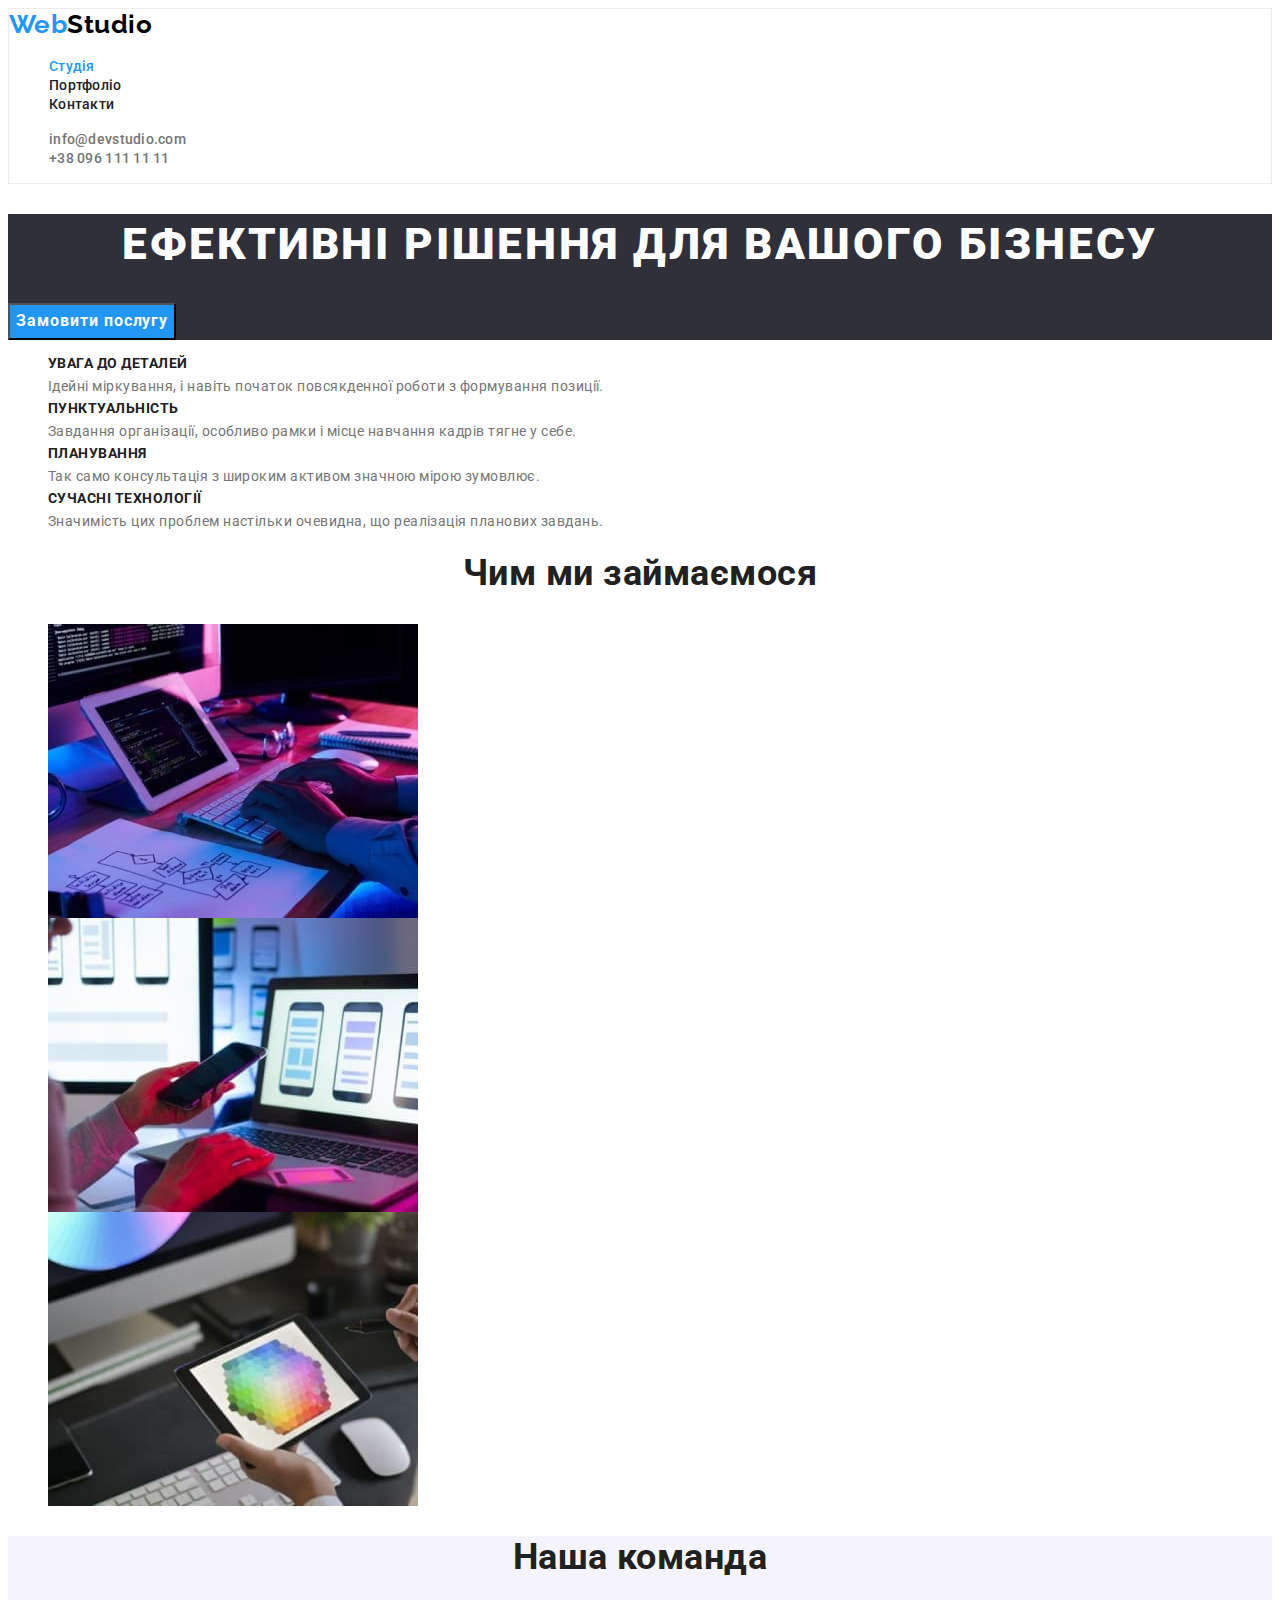
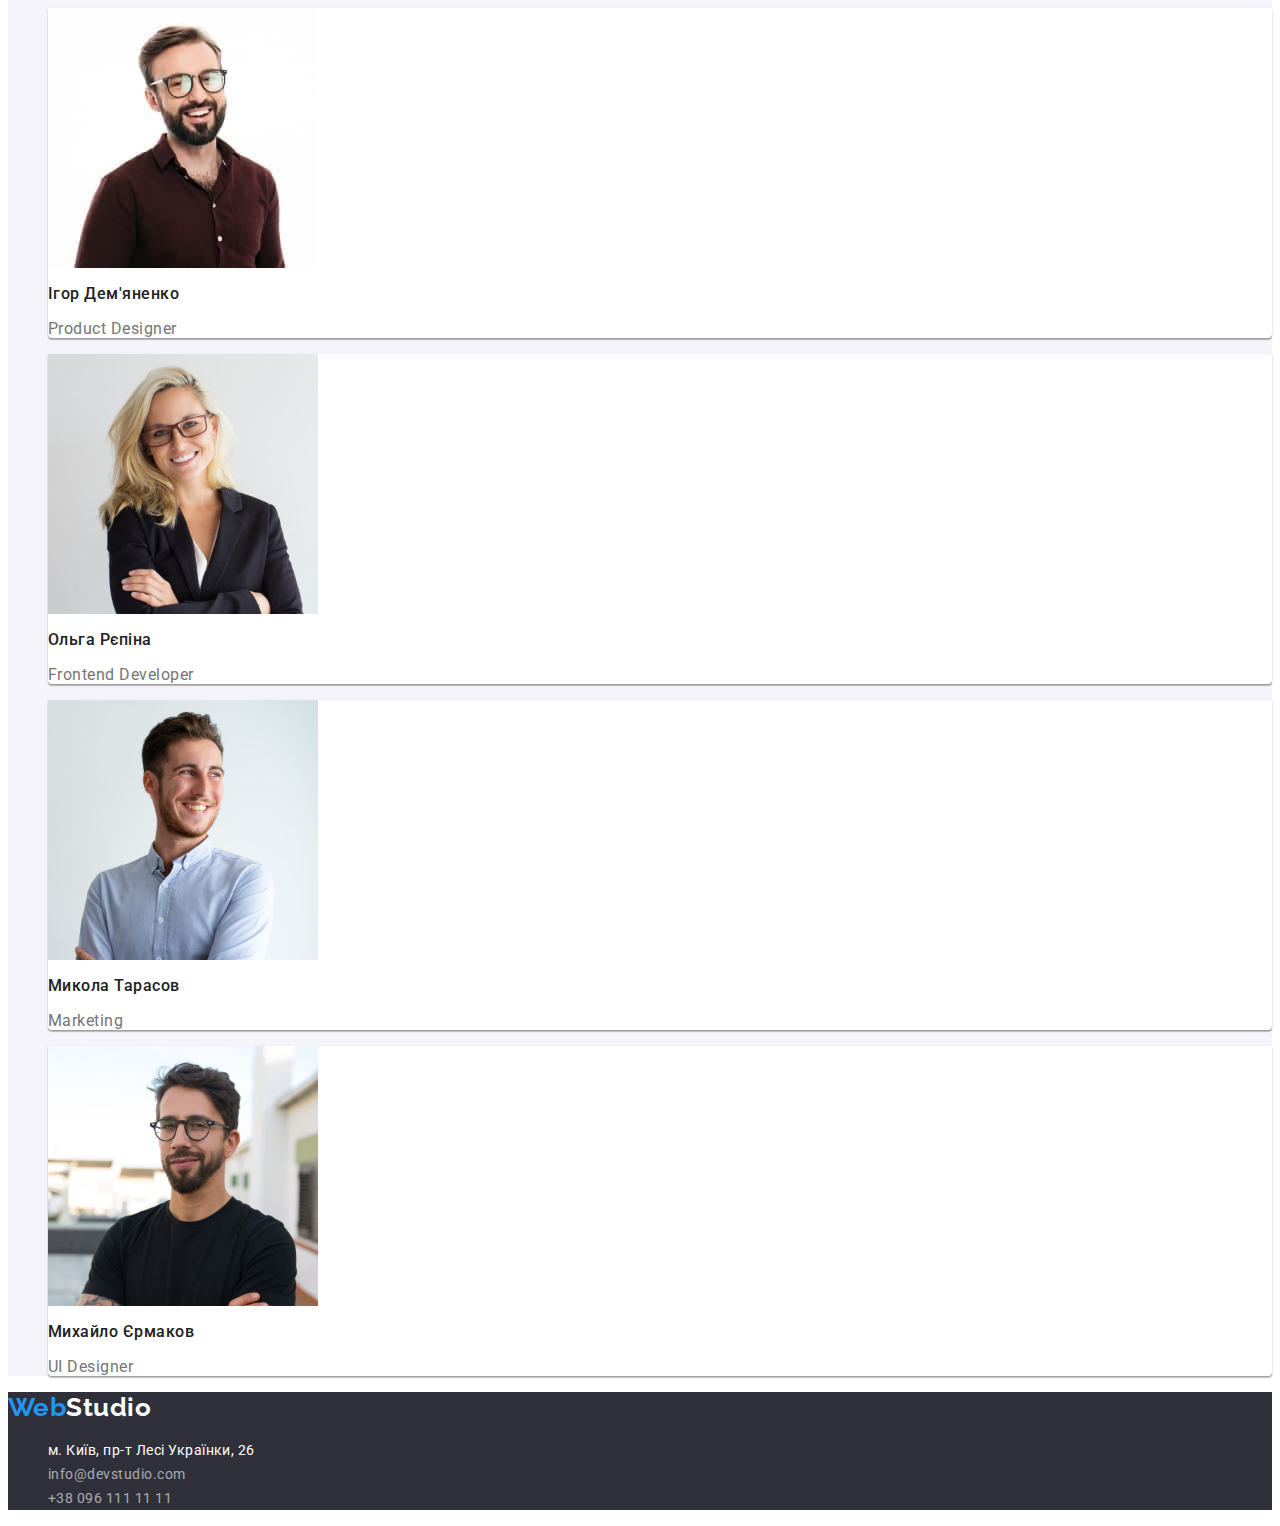
==== commit 2e543349: "Correct" ====
--- a/index.html
+++ b/index.html
@@ -92,7 +92,7 @@
           <li class="images-item">
             <img
               class="images-img"
-              src="img-1.jpg"
+              src="./images/img-1.jpg"
               alt="Людина працює за комп'ютером"
               width="370"
               height="294"
@@ -101,7 +101,7 @@
           <li class="images-item">
             <img
               class="images-img"
-              src="img-2.jpg"
+              src="./images/img-2.jpg"
               alt="Людина тримає смартфон"
               width="370"
               height="294"
@@ -110,7 +110,7 @@
           <li class="images-item">
             <img
               class="images-img"
-              src="img-3.jpg"
+              src="./images/img-3.jpg"
               alt="Людина вибирає колір"
               width="370"
               height="294"
@@ -124,7 +124,7 @@
           <li class="photo-item">
             <img
               class="photo-img"
-              src="img-4.jpg"
+              src="./images/img-4.jpg"
               alt="Ігор Дем'яненко"
               width="270"
               height="260"
@@ -135,7 +135,7 @@
           <li class="photo-item">
             <img
               class="photo-img"
-              src="img-5.jpg"
+              src="./images/img-5.jpg"
               alt="Ольга Репіна"
               width="270"
               height="260"
@@ -146,7 +146,7 @@
           <li class="photo-item">
             <img
               class="photo-img"
-              src="img-6.jpg"
+              src="./images/img-6.jpg"
               alt="Микола Тарасов"
               width="270"
               height="260"
@@ -157,7 +157,7 @@
           <li class="photo-item">
             <img
               class="photo-img"
-              src="img-7.jpg"
+              src="./images/img-7.jpg"
               alt="Михайло Єрмаков"
               width="270"
               height="260"
--- a/css/styles.css
+++ b/css/styles.css
@@ -155,7 +155,7 @@
 .text-item h3 {
   font-weight: 700;
   font-size: 14px;
-  line-height: 16px;
+  line-height: 1.14;
   text-transform: uppercase;
   color: var(--primary-text-color-dark);
 }
@@ -209,7 +209,7 @@
   font-family: "Raleway", sans-serif;
   font-weight: 700;
   font-size: 26px;
-  line-height: 31px;
+  line-height: 1.19;
   color: var(--aczent-font);
 }
 
@@ -289,7 +289,7 @@
   color: var(--primary-text-color-light);
 }
 
-.images-img-portfolio h2 {
+.images-portfolio-img h2 {
   font-weight: 700;
   font-size: 18px;
   line-height: 2;
@@ -298,15 +298,15 @@
   color: var(--primary-text-color-dark);
 }
 
-.images-img-portfolio p {
+.images-portfolio-img p {
   font-size: 16px;
   line-height: 1.9;
   /* identical to box height, or 188% */
   color: var(--secondary-text-color-dark);
 }
 .images-portfolio-item {
-  background-color: var(--primary-text-color-light: );
-  border: 1px solid var(--section-color-light3: );
+  background-color: var(--primary-text-color-light);
+  border: 1px solid var(--section-color-light3);
 }
 
 /*==========/main-portfolio==========*/
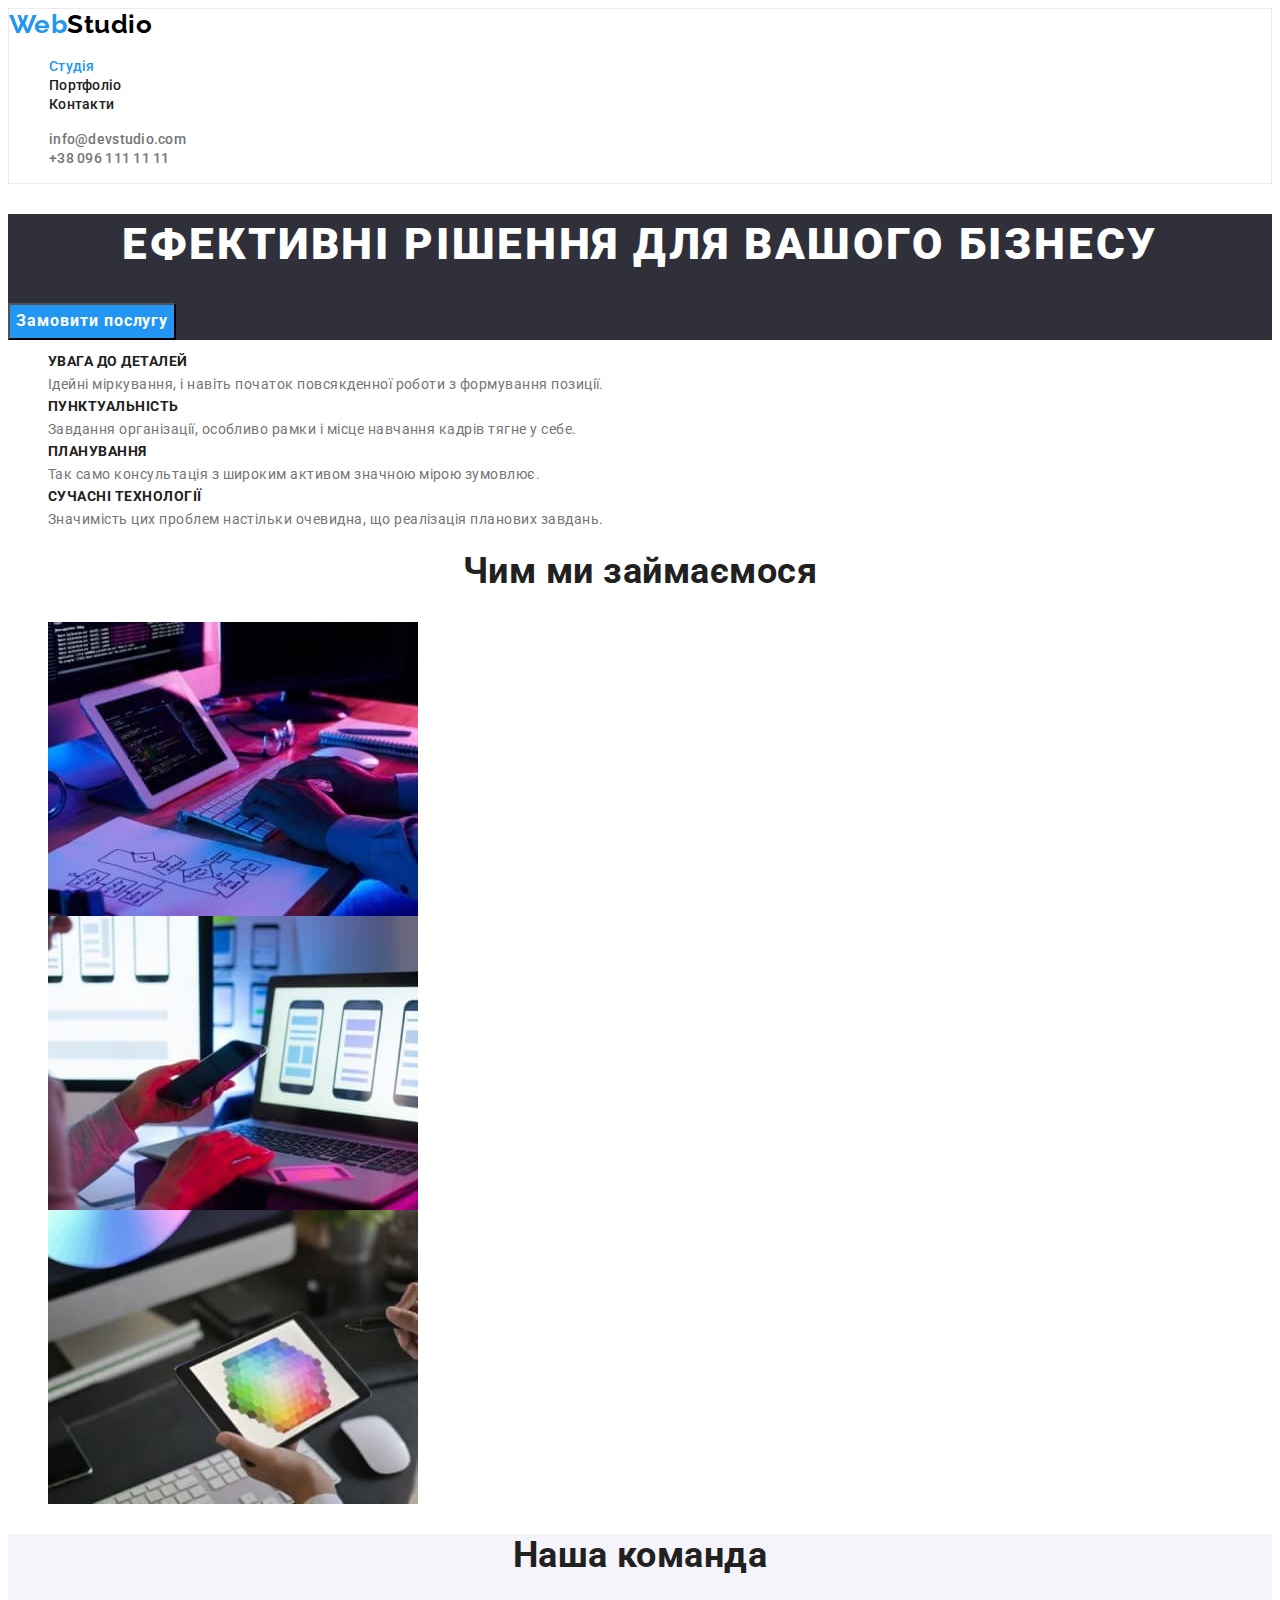
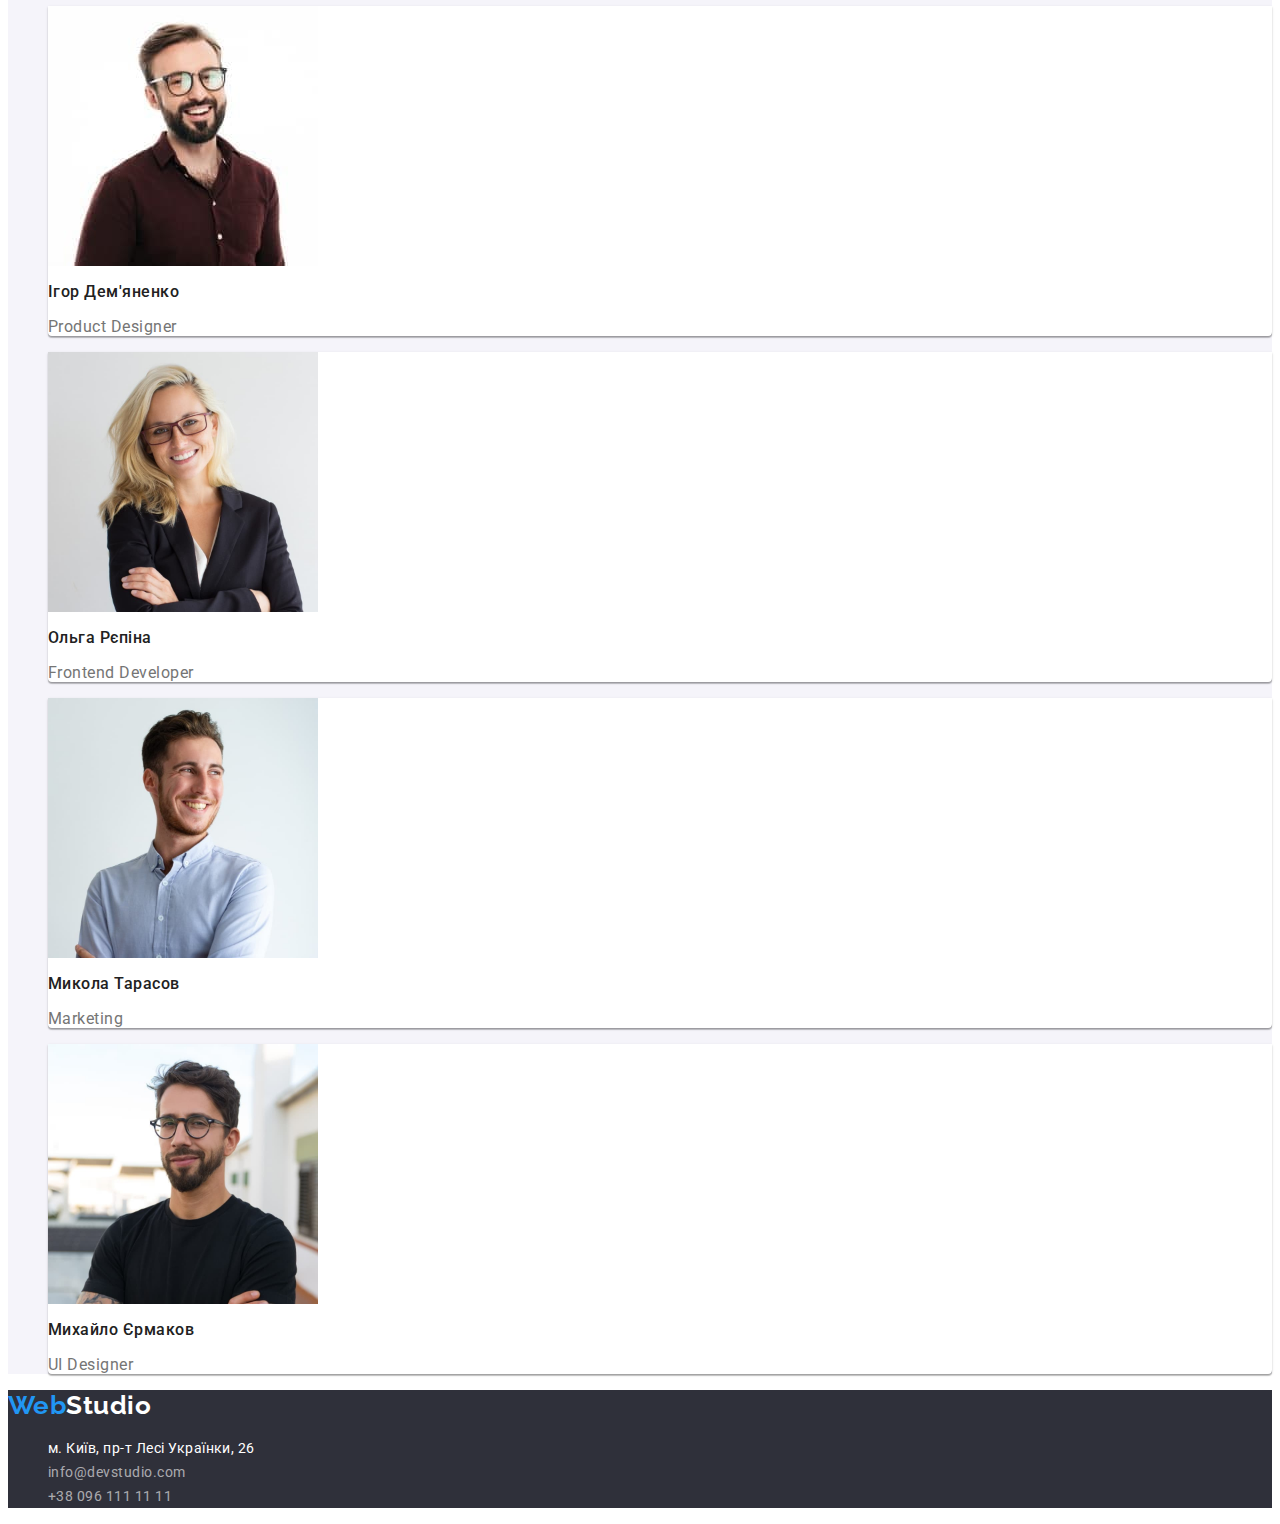
==== commit 8b20e784: "Correct" ====
--- a/index.html
+++ b/index.html
@@ -48,46 +48,49 @@
     </header>
     <main>
       <section class="title-light">
-        <h1>Ефективні рішення для вашого бізнесу</h1>
+        <h1 class="title">Ефективні рішення для вашого бізнесу</h1>
         <button type="button" class="modal-open-btn">Замовити послугу</button>
       </section>
+
       <section class="section-text">
         <h2 class="text-visually-hidden">Наші переваги</h2>
+
         <ul class="text list">
           <li class="text-item">
-            <h3>Увага до деталей</h3>
-            <p>
+            <h3 class="title-text">Увага до деталей</h3>
+            <p class="text">
               Ідейні міркування, і навіть початок повсякденної роботи з
               формування позиції.
             </p>
           </li>
 
           <li class="text-item">
-            <h3>Пунктуальність</h3>
-            <p>
+            <h3 class="title-text">Пунктуальність</h3>
+            <p class="text">
               Завдання організації, особливо рамки і місце навчання кадрів тягне
               у себе.
             </p>
           </li>
 
           <li class="text-item">
-            <h3>Планування</h3>
-            <p>
+            <h3 class="title-text">Планування</h3>
+            <p class="text">
               Так само консультація з широким активом значною мірою зумовлює.
             </p>
           </li>
 
           <li class="text-item">
-            <h3>Сучасні технології</h3>
-            <p>
+            <h3 class="title-text">Сучасні технології</h3>
+            <p class="text">
               Значимість цих проблем настільки очевидна, що реалізація планових
               завдань.
             </p>
           </li>
         </ul>
       </section>
+
       <section id="images" class="section-images">
-        <h2>Чим ми займаємося</h2>
+        <h2 class="title-images">Чим ми займаємося</h2>
         <ul class="images list">
           <li class="images-item">
             <img
@@ -118,8 +121,9 @@
           </li>
         </ul>
       </section>
+
       <section id="photo" class="section-photo">
-        <h2>Наша команда</h2>
+        <h2 class="title-photo">Наша команда</h2>
         <ul class="photo list">
           <li class="photo-item">
             <img
@@ -129,8 +133,8 @@
               width="270"
               height="260"
             />
-            <h3>Ігор Дем'яненко</h3>
-            <p lang="en">Product Designer</p>
+            <h3 class="title-name">Ігор Дем'яненко</h3>
+            <p class="position" lang="en">Product Designer</p>
           </li>
           <li class="photo-item">
             <img
@@ -140,8 +144,8 @@
               width="270"
               height="260"
             />
-            <h3>Ольга Рєпіна</h3>
-            <p lang="en">Frontend Developer</p>
+            <h3 class="title-name">Ольга Рєпіна</h3>
+            <p class="position" lang="en">Frontend Developer</p>
           </li>
           <li class="photo-item">
             <img
@@ -151,8 +155,8 @@
               width="270"
               height="260"
             />
-            <h3>Микола Тарасов</h3>
-            <p lang="en">Marketing</p>
+            <h3 class="title-name">Микола Тарасов</h3>
+            <p class="position" lang="en">Marketing</p>
           </li>
           <li class="photo-item">
             <img
@@ -162,8 +166,8 @@
               width="270"
               height="260"
             />
-            <h3>Михайло Єрмаков</h3>
-            <p lang="en">UI Designer</p>
+            <h3 class="title-name">Михайло Єрмаков</h3>
+            <p class="position" lang="en">UI Designer</p>
           </li>
         </ul>
       </section>
--- a/css/styles.css
+++ b/css/styles.css
@@ -109,7 +109,7 @@
   background: var(--section-color-dark);
 }
 
-.title-light h1 {
+.title {
   font-weight: 900;
   font-size: 44px;
   line-height: 1.37;
@@ -152,7 +152,7 @@
   margin: -1px;
 }
 
-.text-item h3 {
+.title-text {
   font-weight: 700;
   font-size: 14px;
   line-height: 1.14;
@@ -160,19 +160,31 @@
   color: var(--primary-text-color-dark);
 }
 
-.text-item p {
+.text {
   font-size: 14px;
   line-height: 1.14px;
   color: var(--secondary-text-color-dark);
 }
 
-.section-images h2,
-.section-photo h2 {
+.title-images,
+.title-photo {
   font-weight: 700;
   font-size: 36px;
   line-height: 1.17;
   text-align: center;
   color: var(--primary-text-color-dark);
+}
+.title-name {
+  font-weight: 500;
+  font-size: 16px;
+  line-height: 1.19;
+  color: var(--primary-text-color-dark);
+}
+
+.position {
+  font-size: 16px;
+  line-height: 1.19;
+  color: var(--secondary-text-color-dark);
 }
 
 .section-photo {
@@ -185,18 +197,7 @@
     0px 2px 1px rgba(0, 0, 0, 0.2);
   border-radius: 0px 0px 4px 4px;
 }
-.photo-item h3 {
-  font-weight: 500;
-  font-size: 16px;
-  line-height: 1.19;
-  color: var(--primary-text-color-dark);
-}
-
-.photo-item p {
-  font-size: 16px;
-  line-height: 1.19;
-  color: var(--secondary-text-color-dark);
-}
+
 
 /*==========main==========*/
 
@@ -289,7 +290,7 @@
   color: var(--primary-text-color-light);
 }
 
-.images-portfolio-img h2 {
+.tile-portfolio {
   font-weight: 700;
   font-size: 18px;
   line-height: 2;
@@ -298,7 +299,7 @@
   color: var(--primary-text-color-dark);
 }
 
-.images-portfolio-img p {
+.text-portfolio {
   font-size: 16px;
   line-height: 1.9;
   /* identical to box height, or 188% */
